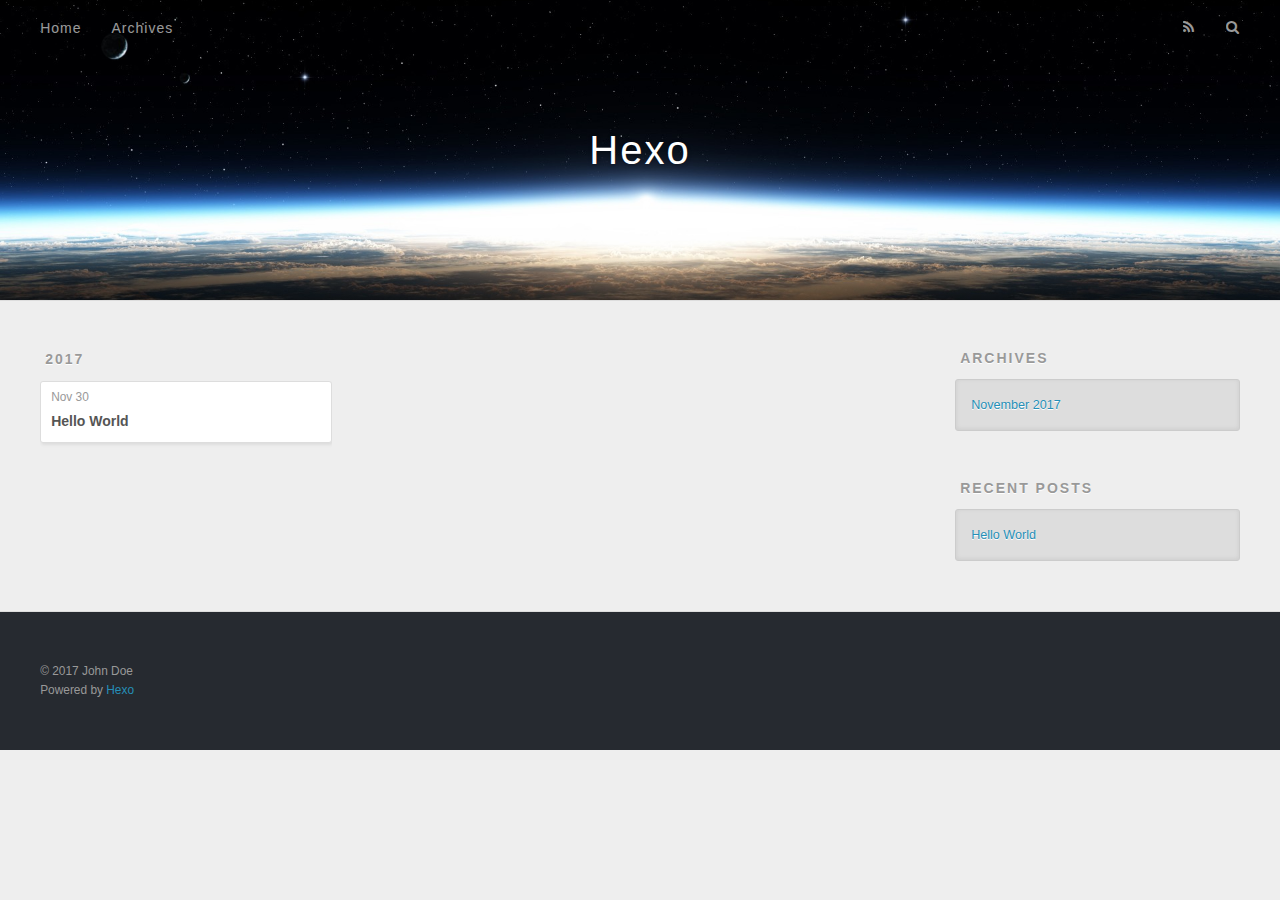
==== archives/index.html @ 9371c5de "Site updated: 2017-11-30 16:06:59" ====
<!DOCTYPE html>
<html>
<head>
  <meta charset="utf-8">
  
  <title>Archives | Hexo</title>
  <meta name="viewport" content="width=device-width, initial-scale=1, maximum-scale=1">
  <meta property="og:type" content="website">
<meta property="og:title" content="Hexo">
<meta property="og:url" content="http://yoursite.com/archives/index.html">
<meta property="og:site_name" content="Hexo">
<meta name="twitter:card" content="summary">
<meta name="twitter:title" content="Hexo">
  
    <link rel="alternate" href="/atom.xml" title="Hexo" type="application/atom+xml">
  
  
    <link rel="icon" href="/favicon.png">
  
  
    <link href="//fonts.googleapis.com/css?family=Source+Code+Pro" rel="stylesheet" type="text/css">
  
  <link rel="stylesheet" href="/css/style.css">
  

</head>

<body>
  <div id="container">
    <div id="wrap">
      <header id="header">
  <div id="banner"></div>
  <div id="header-outer" class="outer">
    <div id="header-title" class="inner">
      <h1 id="logo-wrap">
        <a href="/" id="logo">Hexo</a>
      </h1>
      
    </div>
    <div id="header-inner" class="inner">
      <nav id="main-nav">
        <a id="main-nav-toggle" class="nav-icon"></a>
        
          <a class="main-nav-link" href="/">Home</a>
        
          <a class="main-nav-link" href="/archives">Archives</a>
        
      </nav>
      <nav id="sub-nav">
        
          <a id="nav-rss-link" class="nav-icon" href="/atom.xml" title="RSS Feed"></a>
        
        <a id="nav-search-btn" class="nav-icon" title="Search"></a>
      </nav>
      <div id="search-form-wrap">
        <form action="//google.com/search" method="get" accept-charset="UTF-8" class="search-form"><input type="search" name="q" class="search-form-input" placeholder="Search"><button type="submit" class="search-form-submit">&#xF002;</button><input type="hidden" name="sitesearch" value="http://yoursite.com"></form>
      </div>
    </div>
  </div>
</header>
      <div class="outer">
        <section id="main">
  
  
    
    
      
      
      <section class="archives-wrap">
        <div class="archive-year-wrap">
          <a href="/archives/2017" class="archive-year">2017</a>
        </div>
        <div class="archives">
    
    <article class="archive-article archive-type-post">
  <div class="archive-article-inner">
    <header class="archive-article-header">
      <a href="/2017/11/30/hello-world/" class="archive-article-date">
  <time datetime="2017-11-30T07:47:41.844Z" itemprop="datePublished">Nov 30</time>
</a>
      
  
    <h1 itemprop="name">
      <a class="archive-article-title" href="/2017/11/30/hello-world/">Hello World</a>
    </h1>
  

    </header>
  </div>
</article>
  
  
    </div></section>
  

</section>
        
          <aside id="sidebar">
  
    

  
    

  
    
  
    
  <div class="widget-wrap">
    <h3 class="widget-title">Archives</h3>
    <div class="widget">
      <ul class="archive-list"><li class="archive-list-item"><a class="archive-list-link" href="/archives/2017/11/">November 2017</a></li></ul>
    </div>
  </div>


  
    
  <div class="widget-wrap">
    <h3 class="widget-title">Recent Posts</h3>
    <div class="widget">
      <ul>
        
          <li>
            <a href="/2017/11/30/hello-world/">Hello World</a>
          </li>
        
      </ul>
    </div>
  </div>

  
</aside>
        
      </div>
      <footer id="footer">
  
  <div class="outer">
    <div id="footer-info" class="inner">
      &copy; 2017 John Doe<br>
      Powered by <a href="http://hexo.io/" target="_blank">Hexo</a>
    </div>
  </div>
</footer>
    </div>
    <nav id="mobile-nav">
  
    <a href="/" class="mobile-nav-link">Home</a>
  
    <a href="/archives" class="mobile-nav-link">Archives</a>
  
</nav>
    

<script src="//ajax.googleapis.com/ajax/libs/jquery/2.0.3/jquery.min.js"></script>


  <link rel="stylesheet" href="/fancybox/jquery.fancybox.css">
  <script src="/fancybox/jquery.fancybox.pack.js"></script>


<script src="/js/script.js"></script>

  </div>
</body>
</html>
---- css/style.css ----
body {
  width: 100%;
}
body:before,
body:after {
  content: "";
  display: table;
}
body:after {
  clear: both;
}
html,
body,
div,
span,
applet,
object,
iframe,
h1,
h2,
h3,
h4,
h5,
h6,
p,
blockquote,
pre,
a,
abbr,
acronym,
address,
big,
cite,
code,
del,
dfn,
em,
img,
ins,
kbd,
q,
s,
samp,
small,
strike,
strong,
sub,
sup,
tt,
var,
dl,
dt,
dd,
ol,
ul,
li,
fieldset,
form,
label,
legend,
table,
caption,
tbody,
tfoot,
thead,
tr,
th,
td {
  margin: 0;
  padding: 0;
  border: 0;
  outline: 0;
  font-weight: inherit;
  font-style: inherit;
  font-family: inherit;
  font-size: 100%;
  vertical-align: baseline;
}
body {
  line-height: 1;
  color: #000;
  background: #fff;
}
ol,
ul {
  list-style: none;
}
table {
  border-collapse: separate;
  border-spacing: 0;
  vertical-align: middle;
}
caption,
th,
td {
  text-align: left;
  font-weight: normal;
  vertical-align: middle;
}
a img {
  border: none;
}
input,
button {
  margin: 0;
  padding: 0;
}
input::-moz-focus-inner,
button::-moz-focus-inner {
  border: 0;
  padding: 0;
}
@font-face {
  font-family: FontAwesome;
  font-style: normal;
  font-weight: normal;
  src: url("fonts/fontawesome-webfont.eot?v=#4.0.3");
  src: url("fonts/fontawesome-webfont.eot?#iefix&v=#4.0.3") format("embedded-opentype"), url("fonts/fontawesome-webfont.woff?v=#4.0.3") format("woff"), url("fonts/fontawesome-webfont.ttf?v=#4.0.3") format("truetype"), url("fonts/fontawesome-webfont.svg#fontawesomeregular?v=#4.0.3") format("svg");
}
html,
body,
#container {
  height: 100%;
}
body {
  background: #eee;
  font: 14px "Helvetica Neue", Helvetica, Arial, sans-serif;
  -webkit-text-size-adjust: 100%;
}
.outer {
  max-width: 1220px;
  margin: 0 auto;
  padding: 0 20px;
}
.outer:before,
.outer:after {
  content: "";
  display: table;
}
.outer:after {
  clear: both;
}
.inner {
  display: inline;
  float: left;
  width: 98.33333333333333%;
  margin: 0 0.833333333333333%;
}
.left,
.alignleft {
  float: left;
}
.right,
.alignright {
  float: right;
}
.clear {
  clear: both;
}
#container {
  position: relative;
}
.mobile-nav-on {
  overflow: hidden;
}
#wrap {
  height: 100%;
  width: 100%;
  position: absolute;
  top: 0;
  left: 0;
  -webkit-transition: 0.2s ease-out;
  -moz-transition: 0.2s ease-out;
  -ms-transition: 0.2s ease-out;
  transition: 0.2s ease-out;
  z-index: 1;
  background: #eee;
}
.mobile-nav-on #wrap {
  left: 280px;
}
@media screen and (min-width: 768px) {
  #main {
    display: inline;
    float: left;
    width: 73.33333333333333%;
    margin: 0 0.833333333333333%;
  }
}
.article-date,
.article-category-link,
.archive-year,
.widget-title {
  text-decoration: none;
  text-transform: uppercase;
  letter-spacing: 2px;
  color: #999;
  margin-bottom: 1em;
  margin-left: 5px;
  line-height: 1em;
  text-shadow: 0 1px #fff;
  font-weight: bold;
}
.article-inner,
.archive-article-inner {
  background: #fff;
  -webkit-box-shadow: 1px 2px 3px #ddd;
  box-shadow: 1px 2px 3px #ddd;
  border: 1px solid #ddd;
  border-radius: 3px;
}
.article-entry h1,
.widget h1 {
  font-size: 2em;
}
.article-entry h2,
.widget h2 {
  font-size: 1.5em;
}
.article-entry h3,
.widget h3 {
  font-size: 1.3em;
}
.article-entry h4,
.widget h4 {
  font-size: 1.2em;
}
.article-entry h5,
.widget h5 {
  font-size: 1em;
}
.article-entry h6,
.widget h6 {
  font-size: 1em;
  color: #999;
}
.article-entry hr,
.widget hr {
  border: 1px dashed #ddd;
}
.article-entry strong,
.widget strong {
  font-weight: bold;
}
.article-entry em,
.widget em,
.article-entry cite,
.widget cite {
  font-style: italic;
}
.article-entry sup,
.widget sup,
.article-entry sub,
.widget sub {
  font-size: 0.75em;
  line-height: 0;
  position: relative;
  vertical-align: baseline;
}
.article-entry sup,
.widget sup {
  top: -0.5em;
}
.article-entry sub,
.widget sub {
  bottom: -0.2em;
}
.article-entry small,
.widget small {
  font-size: 0.85em;
}
.article-entry acronym,
.widget acronym,
.article-entry abbr,
.widget abbr {
  border-bottom: 1px dotted;
}
.article-entry ul,
.widget ul,
.article-entry ol,
.widget ol,
.article-entry dl,
.widget dl {
  margin: 0 20px;
  line-height: 1.6em;
}
.article-entry ul ul,
.widget ul ul,
.article-entry ol ul,
.widget ol ul,
.article-entry ul ol,
.widget ul ol,
.article-entry ol ol,
.widget ol ol {
  margin-top: 0;
  margin-bottom: 0;
}
.article-entry ul,
.widget ul {
  list-style: disc;
}
.article-entry ol,
.widget ol {
  list-style: decimal;
}
.article-entry dt,
.widget dt {
  font-weight: bold;
}
#header {
  height: 300px;
  position: relative;
  border-bottom: 1px solid #ddd;
}
#header:before,
#header:after {
  content: "";
  position: absolute;
  left: 0;
  right: 0;
  height: 40px;
}
#header:before {
  top: 0;
  background: -webkit-linear-gradient(rgba(0,0,0,0.2), transparent);
  background: -moz-linear-gradient(rgba(0,0,0,0.2), transparent);
  background: -ms-linear-gradient(rgba(0,0,0,0.2), transparent);
  background: linear-gradient(rgba(0,0,0,0.2), transparent);
}
#header:after {
  bottom: 0;
  background: -webkit-linear-gradient(transparent, rgba(0,0,0,0.2));
  background: -moz-linear-gradient(transparent, rgba(0,0,0,0.2));
  background: -ms-linear-gradient(transparent, rgba(0,0,0,0.2));
  background: linear-gradient(transparent, rgba(0,0,0,0.2));
}
#header-outer {
  height: 100%;
  position: relative;
}
#header-inner {
  position: relative;
  overflow: hidden;
}
#banner {
  position: absolute;
  top: 0;
  left: 0;
  width: 100%;
  height: 100%;
  background: url("images/banner.jpg") center #000;
  -webkit-background-size: cover;
  -moz-background-size: cover;
  background-size: cover;
  z-index: -1;
}
#header-title {
  text-align: center;
  height: 40px;
  position: absolute;
  top: 50%;
  left: 0;
  margin-top: -20px;
}
#logo,
#subtitle {
  text-decoration: none;
  color: #fff;
  font-weight: 300;
  text-shadow: 0 1px 4px rgba(0,0,0,0.3);
}
#logo {
  font-size: 40px;
  line-height: 40px;
  letter-spacing: 2px;
}
#subtitle {
  font-size: 16px;
  line-height: 16px;
  letter-spacing: 1px;
}
#subtitle-wrap {
  margin-top: 16px;
}
#main-nav {
  float: left;
  margin-left: -15px;
}
.nav-icon,
.main-nav-link {
  float: left;
  color: #fff;
  opacity: 0.6;
  text-decoration: none;
  text-shadow: 0 1px rgba(0,0,0,0.2);
  -webkit-transition: opacity 0.2s;
  -moz-transition: opacity 0.2s;
  -ms-transition: opacity 0.2s;
  transition: opacity 0.2s;
  display: block;
  padding: 20px 15px;
}
.nav-icon:hover,
.main-nav-link:hover {
  opacity: 1;
}
.nav-icon {
  font-family: FontAwesome;
  text-align: center;
  font-size: 14px;
  width: 14px;
  height: 14px;
  padding: 20px 15px;
  position: relative;
  cursor: pointer;
}
.main-nav-link {
  font-weight: 300;
  letter-spacing: 1px;
}
@media screen and (max-width: 479px) {
  .main-nav-link {
    display: none;
  }
}
#main-nav-toggle {
  display: none;
}
#main-nav-toggle:before {
  content: "\f0c9";
}
@media screen and (max-width: 479px) {
  #main-nav-toggle {
    display: block;
  }
}
#sub-nav {
  float: right;
  margin-right: -15px;
}
#nav-rss-link:before {
  content: "\f09e";
}
#nav-search-btn:before {
  content: "\f002";
}
#search-form-wrap {
  position: absolute;
  top: 15px;
  width: 150px;
  height: 30px;
  right: -150px;
  opacity: 0;
  -webkit-transition: 0.2s ease-out;
  -moz-transition: 0.2s ease-out;
  -ms-transition: 0.2s ease-out;
  transition: 0.2s ease-out;
}
#search-form-wrap.on {
  opacity: 1;
  right: 0;
}
@media screen and (max-width: 479px) {
  #search-form-wrap {
    width: 100%;
    right: -100%;
  }
}
.search-form {
  position: absolute;
  top: 0;
  left: 0;
  right: 0;
  background: #fff;
  padding: 5px 15px;
  border-radius: 15px;
  -webkit-box-shadow: 0 0 10px rgba(0,0,0,0.3);
  box-shadow: 0 0 10px rgba(0,0,0,0.3);
}
.search-form-input {
  border: none;
  background: none;
  color: #555;
  width: 100%;
  font: 13px "Helvetica Neue", Helvetica, Arial, sans-serif;
  outline: none;
}
.search-form-input::-webkit-search-results-decoration,
.search-form-input::-webkit-search-cancel-button {
  -webkit-appearance: none;
}
.search-form-submit {
  position: absolute;
  top: 50%;
  right: 10px;
  margin-top: -7px;
  font: 13px FontAwesome;
  border: none;
  background: none;
  color: #bbb;
  cursor: pointer;
}
.search-form-submit:hover,
.search-form-submit:focus {
  color: #777;
}
.article {
  margin: 50px 0;
}
.article-inner {
  overflow: hidden;
}
.article-meta:before,
.article-meta:after {
  content: "";
  display: table;
}
.article-meta:after {
  clear: both;
}
.article-date {
  float: left;
}
.article-category {
  float: left;
  line-height: 1em;
  color: #ccc;
  text-shadow: 0 1px #fff;
  margin-left: 8px;
}
.article-category:before {
  content: "\2022";
}
.article-category-link {
  margin: 0 12px 1em;
}
.article-header {
  padding: 20px 20px 0;
}
.article-title {
  text-decoration: none;
  font-size: 2em;
  font-weight: bold;
  color: #555;
  line-height: 1.1em;
  -webkit-transition: color 0.2s;
  -moz-transition: color 0.2s;
  -ms-transition: color 0.2s;
  transition: color 0.2s;
}
a.article-title:hover {
  color: #258fb8;
}
.article-entry {
  color: #555;
  padding: 0 20px;
}
.article-entry:before,
.article-entry:after {
  content: "";
  display: table;
}
.article-entry:after {
  clear: both;
}
.article-entry p,
.article-entry table {
  line-height: 1.6em;
  margin: 1.6em 0;
}
.article-entry h1,
.article-entry h2,
.article-entry h3,
.article-entry h4,
.article-entry h5,
.article-entry h6 {
  font-weight: bold;
}
.article-entry h1,
.article-entry h2,
.article-entry h3,
.article-entry h4,
.article-entry h5,
.article-entry h6 {
  line-height: 1.1em;
  margin: 1.1em 0;
}
.article-entry a {
  color: #258fb8;
  text-decoration: none;
}
.article-entry a:hover {
  text-decoration: underline;
}
.article-entry ul,
.article-entry ol,
.article-entry dl {
  margin-top: 1.6em;
  margin-bottom: 1.6em;
}
.article-entry img,
.article-entry video {
  max-width: 100%;
  height: auto;
  display: block;
  margin: auto;
}
.article-entry iframe {
  border: none;
}
.article-entry table {
  width: 100%;
  border-collapse: collapse;
  border-spacing: 0;
}
.article-entry th {
  font-weight: bold;
  border-bottom: 3px solid #ddd;
  padding-bottom: 0.5em;
}
.article-entry td {
  border-bottom: 1px solid #ddd;
  padding: 10px 0;
}
.article-entry blockquote {
  font-family: Georgia, "Times New Roman", serif;
  font-size: 1.4em;
  margin: 1.6em 20px;
  text-align: center;
}
.article-entry blockquote footer {
  font-size: 14px;
  margin: 1.6em 0;
  font-family: "Helvetica Neue", Helvetica, Arial, sans-serif;
}
.article-entry blockquote footer cite:before {
  content: "—";
  padding: 0 0.5em;
}
.article-entry .pullquote {
  text-align: left;
  width: 45%;
  margin: 0;
}
.article-entry .pullquote.left {
  margin-left: 0.5em;
  margin-right: 1em;
}
.article-entry .pullquote.right {
  margin-right: 0.5em;
  margin-left: 1em;
}
.article-entry .caption {
  color: #999;
  display: block;
  font-size: 0.9em;
  margin-top: 0.5em;
  position: relative;
  text-align: center;
}
.article-entry .video-container {
  position: relative;
  padding-top: 56.25%;
  height: 0;
  overflow: hidden;
}
.article-entry .video-container iframe,
.article-entry .video-container object,
.article-entry .video-container embed {
  position: absolute;
  top: 0;
  left: 0;
  width: 100%;
  height: 100%;
  margin-top: 0;
}
.article-more-link a {
  display: inline-block;
  line-height: 1em;
  padding: 6px 15px;
  border-radius: 15px;
  background: #eee;
  color: #999;
  text-shadow: 0 1px #fff;
  text-decoration: none;
}
.article-more-link a:hover {
  background: #258fb8;
  color: #fff;
  text-decoration: none;
  text-shadow: 0 1px #1e7293;
}
.article-footer {
  font-size: 0.85em;
  line-height: 1.6em;
  border-top: 1px solid #ddd;
  padding-top: 1.6em;
  margin: 0 20px 20px;
}
.article-footer:before,
.article-footer:after {
  content: "";
  display: table;
}
.article-footer:after {
  clear: both;
}
.article-footer a {
  color: #999;
  text-decoration: none;
}
.article-footer a:hover {
  color: #555;
}
.article-tag-list-item {
  float: left;
  margin-right: 10px;
}
.article-tag-list-link:before {
  content: "#";
}
.article-comment-link {
  float: right;
}
.article-comment-link:before {
  content: "\f075";
  font-family: FontAwesome;
  padding-right: 8px;
}
.article-share-link {
  cursor: pointer;
  float: right;
  margin-left: 20px;
}
.article-share-link:before {
  content: "\f064";
  font-family: FontAwesome;
  padding-right: 6px;
}
#article-nav {
  position: relative;
}
#article-nav:before,
#article-nav:after {
  content: "";
  display: table;
}
#article-nav:after {
  clear: both;
}
@media screen and (min-width: 768px) {
  #article-nav {
    margin: 50px 0;
  }
  #article-nav:before {
    width: 8px;
    height: 8px;
    position: absolute;
    top: 50%;
    left: 50%;
    margin-top: -4px;
    margin-left: -4px;
    content: "";
    border-radius: 50%;
    background: #ddd;
    -webkit-box-shadow: 0 1px 2px #fff;
    box-shadow: 0 1px 2px #fff;
  }
}
.article-nav-link-wrap {
  text-decoration: none;
  text-shadow: 0 1px #fff;
  color: #999;
  -webkit-box-sizing: border-box;
  -moz-box-sizing: border-box;
  box-sizing: border-box;
  margin-top: 50px;
  text-align: center;
  display: block;
}
.article-nav-link-wrap:hover {
  color: #555;
}
@media screen and (min-width: 768px) {
  .article-nav-link-wrap {
    width: 50%;
    margin-top: 0;
  }
}
@media screen and (min-width: 768px) {
  #article-nav-newer {
    float: left;
    text-align: right;
    padding-right: 20px;
  }
}
@media screen and (min-width: 768px) {
  #article-nav-older {
    float: right;
    text-align: left;
    padding-left: 20px;
  }
}
.article-nav-caption {
  text-transform: uppercase;
  letter-spacing: 2px;
  color: #ddd;
  line-height: 1em;
  font-weight: bold;
}
#article-nav-newer .article-nav-caption {
  margin-right: -2px;
}
.article-nav-title {
  font-size: 0.85em;
  line-height: 1.6em;
  margin-top: 0.5em;
}
.article-share-box {
  position: absolute;
  display: none;
  background: #fff;
  -webkit-box-shadow: 1px 2px 10px rgba(0,0,0,0.2);
  box-shadow: 1px 2px 10px rgba(0,0,0,0.2);
  border-radius: 3px;
  margin-left: -145px;
  overflow: hidden;
  z-index: 1;
}
.article-share-box.on {
  display: block;
}
.article-share-input {
  width: 100%;
  background: none;
  -webkit-box-sizing: border-box;
  -moz-box-sizing: border-box;
  box-sizing: border-box;
  font: 14px "Helvetica Neue", Helvetica, Arial, sans-serif;
  padding: 0 15px;
  color: #555;
  outline: none;
  border: 1px solid #ddd;
  border-radius: 3px 3px 0 0;
  height: 36px;
  line-height: 36px;
}
.article-share-links {
  background: #eee;
}
.article-share-links:before,
.article-share-links:after {
  content: "";
  display: table;
}
.article-share-links:after {
  clear: both;
}
.article-share-twitter,
.article-share-facebook,
.article-share-pinterest,
.article-share-google {
  width: 50px;
  height: 36px;
  display: block;
  float: left;
  position: relative;
  color: #999;
  text-shadow: 0 1px #fff;
}
.article-share-twitter:before,
.article-share-facebook:before,
.article-share-pinterest:before,
.article-share-google:before {
  font-size: 20px;
  font-family: FontAwesome;
  width: 20px;
  height: 20px;
  position: absolute;
  top: 50%;
  left: 50%;
  margin-top: -10px;
  margin-left: -10px;
  text-align: center;
}
.article-share-twitter:hover,
.article-share-facebook:hover,
.article-share-pinterest:hover,
.article-share-google:hover {
  color: #fff;
}
.article-share-twitter:before {
  content: "\f099";
}
.article-share-twitter:hover {
  background: #00aced;
  text-shadow: 0 1px #008abe;
}
.article-share-facebook:before {
  content: "\f09a";
}
.article-share-facebook:hover {
  background: #3b5998;
  text-shadow: 0 1px #2f477a;
}
.article-share-pinterest:before {
  content: "\f0d2";
}
.article-share-pinterest:hover {
  background: #cb2027;
  text-shadow: 0 1px #a21a1f;
}
.article-share-google:before {
  content: "\f0d5";
}
.article-share-google:hover {
  background: #dd4b39;
  text-shadow: 0 1px #be3221;
}
.article-gallery {
  background: #000;
  position: relative;
}
.article-gallery-photos {
  position: relative;
  overflow: hidden;
}
.article-gallery-img {
  display: none;
  max-width: 100%;
}
.article-gallery-img:first-child {
  display: block;
}
.article-gallery-img.loaded {
  position: absolute;
  display: block;
}
.article-gallery-img img {
  display: block;
  max-width: 100%;
  margin: 0 auto;
}
#comments {
  background: #fff;
  -webkit-box-shadow: 1px 2px 3px #ddd;
  box-shadow: 1px 2px 3px #ddd;
  padding: 20px;
  border: 1px solid #ddd;
  border-radius: 3px;
  margin: 50px 0;
}
#comments a {
  color: #258fb8;
}
.archives-wrap {
  margin: 50px 0;
}
.archives:before,
.archives:after {
  content: "";
  display: table;
}
.archives:after {
  clear: both;
}
.archive-year-wrap {
  margin-bottom: 1em;
}
.archives {
  -webkit-column-gap: 10px;
  -moz-column-gap: 10px;
  column-gap: 10px;
}
@media screen and (min-width: 480px) and (max-width: 767px) {
  .archives {
    -webkit-column-count: 2;
    -moz-column-count: 2;
    column-count: 2;
  }
}
@media screen and (min-width: 768px) {
  .archives {
    -webkit-column-count: 3;
    -moz-column-count: 3;
    column-count: 3;
  }
}
.archive-article {
  -webkit-column-break-inside: avoid;
  page-break-inside: avoid;
  overflow: hidden;
  break-inside: avoid-column;
}
.archive-article-inner {
  padding: 10px;
  margin-bottom: 15px;
}
.archive-article-title {
  text-decoration: none;
  font-weight: bold;
  color: #555;
  -webkit-transition: color 0.2s;
  -moz-transition: color 0.2s;
  -ms-transition: color 0.2s;
  transition: color 0.2s;
  line-height: 1.6em;
}
.archive-article-title:hover {
  color: #258fb8;
}
.archive-article-footer {
  margin-top: 1em;
}
.archive-article-date {
  color: #999;
  text-decoration: none;
  font-size: 0.85em;
  line-height: 1em;
  margin-bottom: 0.5em;
  display: block;
}
#page-nav {
  margin: 50px auto;
  background: #fff;
  -webkit-box-shadow: 1px 2px 3px #ddd;
  box-shadow: 1px 2px 3px #ddd;
  border: 1px solid #ddd;
  border-radius: 3px;
  text-align: center;
  color: #999;
  overflow: hidden;
}
#page-nav:before,
#page-nav:after {
  content: "";
  display: table;
}
#page-nav:after {
  clear: both;
}
#page-nav a,
#page-nav span {
  padding: 10px 20px;
  line-height: 1;
  height: 2ex;
}
#page-nav a {
  color: #999;
  text-decoration: none;
}
#page-nav a:hover {
  background: #999;
  color: #fff;
}
#page-nav .prev {
  float: left;
}
#page-nav .next {
  float: right;
}
#page-nav .page-number {
  display: inline-block;
}
@media screen and (max-width: 479px) {
  #page-nav .page-number {
    display: none;
  }
}
#page-nav .current {
  color: #555;
  font-weight: bold;
}
#page-nav .space {
  color: #ddd;
}
#footer {
  background: #262a30;
  padding: 50px 0;
  border-top: 1px solid #ddd;
  color: #999;
}
#footer a {
  color: #258fb8;
  text-decoration: none;
}
#footer a:hover {
  text-decoration: underline;
}
#footer-info {
  line-height: 1.6em;
  font-size: 0.85em;
}
.article-entry pre,
.article-entry .highlight {
  background: #2d2d2d;
  margin: 0 -20px;
  padding: 15px 20px;
  border-style: solid;
  border-color: #ddd;
  border-width: 1px 0;
  overflow: auto;
  color: #ccc;
  line-height: 22.400000000000002px;
}
.article-entry .highlight .gutter pre,
.article-entry .gist .gist-file .gist-data .line-numbers {
  color: #666;
  font-size: 0.85em;
}
.article-entry pre,
.article-entry code {
  font-family: "Source Code Pro", Consolas, Monaco, Menlo, Consolas, monospace;
}
.article-entry code {
  background: #eee;
  text-shadow: 0 1px #fff;
  padding: 0 0.3em;
}
.article-entry pre code {
  background: none;
  text-shadow: none;
  padding: 0;
}
.article-entry .highlight pre {
  border: none;
  margin: 0;
  padding: 0;
}
.article-entry .highlight table {
  margin: 0;
  width: auto;
}
.article-entry .highlight td {
  border: none;
  padding: 0;
}
.article-entry .highlight figcaption {
  font-size: 0.85em;
  color: #999;
  line-height: 1em;
  margin-bottom: 1em;
}
.article-entry .highlight figcaption:before,
.article-entry .highlight figcaption:after {
  content: "";
  display: table;
}
.article-entry .highlight figcaption:after {
  clear: both;
}
.article-entry .highlight figcaption a {
  float: right;
}
.article-entry .highlight .gutter pre {
  text-align: right;
  padding-right: 20px;
}
.article-entry .highlight .line {
  height: 22.400000000000002px;
}
.article-entry .highlight .line.marked {
  background: #515151;
}
.article-entry .gist {
  margin: 0 -20px;
  border-style: solid;
  border-color: #ddd;
  border-width: 1px 0;
  background: #2d2d2d;
  padding: 15px 20px 15px 0;
}
.article-entry .gist .gist-file {
  border: none;
  font-family: "Source Code Pro", Consolas, Monaco, Menlo, Consolas, monospace;
  margin: 0;
}
.article-entry .gist .gist-file .gist-data {
  background: none;
  border: none;
}
.article-entry .gist .gist-file .gist-data .line-numbers {
  background: none;
  border: none;
  padding: 0 20px 0 0;
}
.article-entry .gist .gist-file .gist-data .line-data {
  padding: 0 !important;
}
.article-entry .gist .gist-file .highlight {
  margin: 0;
  padding: 0;
  border: none;
}
.article-entry .gist .gist-file .gist-meta {
  background: #2d2d2d;
  color: #999;
  font: 0.85em "Helvetica Neue", Helvetica, Arial, sans-serif;
  text-shadow: 0 0;
  padding: 0;
  margin-top: 1em;
  margin-left: 20px;
}
.article-entry .gist .gist-file .gist-meta a {
  color: #258fb8;
  font-weight: normal;
}
.article-entry .gist .gist-file .gist-meta a:hover {
  text-decoration: underline;
}
pre .comment,
pre .title {
  color: #999;
}
pre .variable,
pre .attribute,
pre .tag,
pre .regexp,
pre .ruby .constant,
pre .xml .tag .title,
pre .xml .pi,
pre .xml .doctype,
pre .html .doctype,
pre .css .id,
pre .css .class,
pre .css .pseudo {
  color: #f2777a;
}
pre .number,
pre .preprocessor,
pre .built_in,
pre .literal,
pre .params,
pre .constant {
  color: #f99157;
}
pre .class,
pre .ruby .class .title,
pre .css .rules .attribute {
  color: #9c9;
}
pre .string,
pre .value,
pre .inheritance,
pre .header,
pre .ruby .symbol,
pre .xml .cdata {
  color: #9c9;
}
pre .css .hexcolor {
  color: #6cc;
}
pre .function,
pre .python .decorator,
pre .python .title,
pre .ruby .function .title,
pre .ruby .title .keyword,
pre .perl .sub,
pre .javascript .title,
pre .coffeescript .title {
  color: #69c;
}
pre .keyword,
pre .javascript .function {
  color: #c9c;
}
@media screen and (max-width: 479px) {
  #mobile-nav {
    position: absolute;
    top: 0;
    left: 0;
    width: 280px;
    height: 100%;
    background: #191919;
    border-right: 1px solid #fff;
  }
}
@media screen and (max-width: 479px) {
  .mobile-nav-link {
    display: block;
    color: #999;
    text-decoration: none;
    padding: 15px 20px;
    font-weight: bold;
  }
  .mobile-nav-link:hover {
    color: #fff;
  }
}
@media screen and (min-width: 768px) {
  #sidebar {
    display: inline;
    float: left;
    width: 23.333333333333332%;
    margin: 0 0.833333333333333%;
  }
}
.widget-wrap {
  margin: 50px 0;
}
.widget {
  color: #777;
  text-shadow: 0 1px #fff;
  background: #ddd;
  -webkit-box-shadow: 0 -1px 4px #ccc inset;
  box-shadow: 0 -1px 4px #ccc inset;
  border: 1px solid #ccc;
  padding: 15px;
  border-radius: 3px;
}
.widget a {
  color: #258fb8;
  text-decoration: none;
}
.widget a:hover {
  text-decoration: underline;
}
.widget ul ul,
.widget ol ul,
.widget dl ul,
.widget ul ol,
.widget ol ol,
.widget dl ol,
.widget ul dl,
.widget ol dl,
.widget dl dl {
  margin-left: 15px;
  list-style: disc;
}
.widget {
  line-height: 1.6em;
  word-wrap: break-word;
  font-size: 0.9em;
}
.widget ul,
.widget ol {
  list-style: none;
  margin: 0;
}
.widget ul ul,
.widget ol ul,
.widget ul ol,
.widget ol ol {
  margin: 0 20px;
}
.widget ul ul,
.widget ol ul {
  list-style: disc;
}
.widget ul ol,
.widget ol ol {
  list-style: decimal;
}
.category-list-count,
.tag-list-count,
.archive-list-count {
  padding-left: 5px;
  color: #999;
  font-size: 0.85em;
}
.category-list-count:before,
.tag-list-count:before,
.archive-list-count:before {
  content: "(";
}
.category-list-count:after,
.tag-list-count:after,
.archive-list-count:after {
  content: ")";
}
.tagcloud a {
  margin-right: 5px;
  display: inline-block;
}
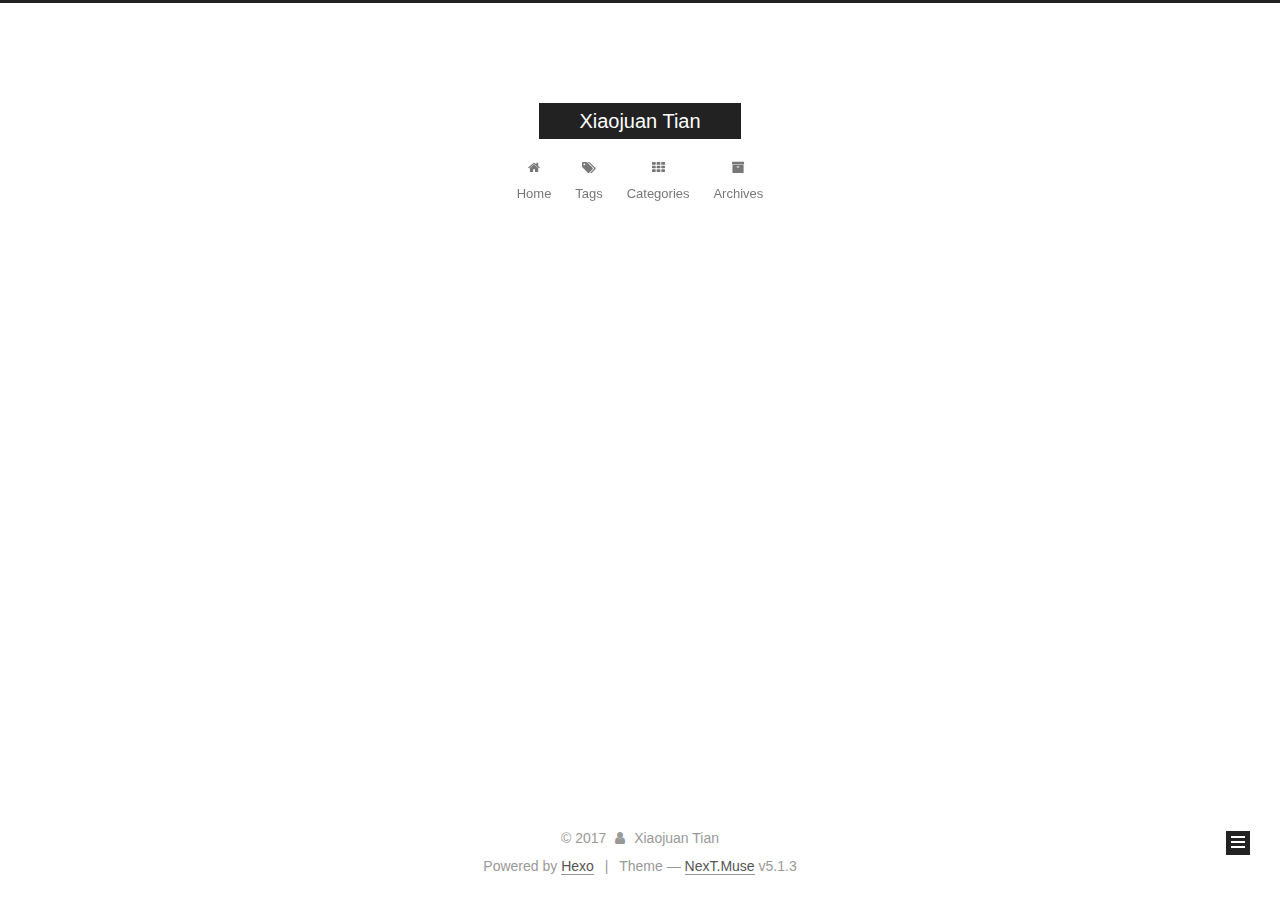
==== commit 1ee1c281: "Site updated: 2017-11-30 17:00:32" ====
--- a/archives/index.html
+++ b/archives/index.html
@@ -1,166 +1,614 @@
 <!DOCTYPE html>
-<html>
+
+
+
+  
+
+
+<html class="theme-next muse use-motion" lang="en">
 <head>
-  <meta charset="utf-8">
-  
-  <title>Archives | Hexo</title>
-  <meta name="viewport" content="width=device-width, initial-scale=1, maximum-scale=1">
-  <meta property="og:type" content="website">
-<meta property="og:title" content="Hexo">
+  <meta charset="UTF-8"/>
+<meta http-equiv="X-UA-Compatible" content="IE=edge" />
+<meta name="viewport" content="width=device-width, initial-scale=1, maximum-scale=1"/>
+<meta name="theme-color" content="#222">
+
+
+
+
+
+
+
+
+
+<meta http-equiv="Cache-Control" content="no-transform" />
+<meta http-equiv="Cache-Control" content="no-siteapp" />
+
+
+
+
+
+
+
+
+
+
+
+
+
+
+
+
+  
+  
+  <link href="/lib/fancybox/source/jquery.fancybox.css?v=2.1.5" rel="stylesheet" type="text/css" />
+
+
+
+
+
+
+
+<link href="/lib/font-awesome/css/font-awesome.min.css?v=4.6.2" rel="stylesheet" type="text/css" />
+
+<link href="/css/main.css?v=5.1.3" rel="stylesheet" type="text/css" />
+
+
+  <link rel="apple-touch-icon" sizes="180x180" href="/images/apple-touch-icon-next.png?v=5.1.3">
+
+
+  <link rel="icon" type="image/png" sizes="32x32" href="/images/favicon-32x32-next.png?v=5.1.3">
+
+
+  <link rel="icon" type="image/png" sizes="16x16" href="/images/favicon-16x16-next.png?v=5.1.3">
+
+
+  <link rel="mask-icon" href="/images/logo.svg?v=5.1.3" color="#222">
+
+
+
+
+
+  <meta name="keywords" content="Hexo, NexT" />
+
+
+
+
+
+
+
+
+
+
+<meta property="og:type" content="website">
+<meta property="og:title" content="Xiaojuan Tian">
 <meta property="og:url" content="http://yoursite.com/archives/index.html">
-<meta property="og:site_name" content="Hexo">
+<meta property="og:site_name" content="Xiaojuan Tian">
+<meta property="og:locale" content="en">
 <meta name="twitter:card" content="summary">
-<meta name="twitter:title" content="Hexo">
-  
-    <link rel="alternate" href="/atom.xml" title="Hexo" type="application/atom+xml">
-  
-  
-    <link rel="icon" href="/favicon.png">
-  
-  
-    <link href="//fonts.googleapis.com/css?family=Source+Code+Pro" rel="stylesheet" type="text/css">
-  
-  <link rel="stylesheet" href="/css/style.css">
-  
+<meta name="twitter:title" content="Xiaojuan Tian">
+
+
+
+<script type="text/javascript" id="hexo.configurations">
+  var NexT = window.NexT || {};
+  var CONFIG = {
+    root: '/',
+    scheme: 'Muse',
+    version: '5.1.3',
+    sidebar: {"position":"left","display":"post","offset":12,"b2t":false,"scrollpercent":false,"onmobile":false},
+    fancybox: true,
+    tabs: true,
+    motion: {"enable":true,"async":false,"transition":{"post_block":"fadeIn","post_header":"slideDownIn","post_body":"slideDownIn","coll_header":"slideLeftIn","sidebar":"slideUpIn"}},
+    duoshuo: {
+      userId: '0',
+      author: 'Author'
+    },
+    algolia: {
+      applicationID: '',
+      apiKey: '',
+      indexName: '',
+      hits: {"per_page":10},
+      labels: {"input_placeholder":"Search for Posts","hits_empty":"We didn't find any results for the search: ${query}","hits_stats":"${hits} results found in ${time} ms"}
+    }
+  };
+</script>
+
+
+
+  <link rel="canonical" href="http://yoursite.com/archives/"/>
+
+
+
+
+
+  <title>Archive | Xiaojuan Tian</title>
+  
+
+
+
+
+
+
+
 
 </head>
 
-<body>
-  <div id="container">
-    <div id="wrap">
-      <header id="header">
-  <div id="banner"></div>
-  <div id="header-outer" class="outer">
-    <div id="header-title" class="inner">
-      <h1 id="logo-wrap">
-        <a href="/" id="logo">Hexo</a>
-      </h1>
-      
+<body itemscope itemtype="http://schema.org/WebPage" lang="en">
+
+  
+  
+    
+  
+
+  <div class="container sidebar-position-left page-archive">
+    <div class="headband"></div>
+
+    <header id="header" class="header" itemscope itemtype="http://schema.org/WPHeader">
+      <div class="header-inner"><div class="site-brand-wrapper">
+  <div class="site-meta ">
+    
+
+    <div class="custom-logo-site-title">
+      <a href="/"  class="brand" rel="start">
+        <span class="logo-line-before"><i></i></span>
+        <span class="site-title">Xiaojuan Tian</span>
+        <span class="logo-line-after"><i></i></span>
+      </a>
     </div>
-    <div id="header-inner" class="inner">
-      <nav id="main-nav">
-        <a id="main-nav-toggle" class="nav-icon"></a>
-        
-          <a class="main-nav-link" href="/">Home</a>
-        
-          <a class="main-nav-link" href="/archives">Archives</a>
-        
-      </nav>
-      <nav id="sub-nav">
-        
-          <a id="nav-rss-link" class="nav-icon" href="/atom.xml" title="RSS Feed"></a>
-        
-        <a id="nav-search-btn" class="nav-icon" title="Search"></a>
-      </nav>
-      <div id="search-form-wrap">
-        <form action="//google.com/search" method="get" accept-charset="UTF-8" class="search-form"><input type="search" name="q" class="search-form-input" placeholder="Search"><button type="submit" class="search-form-submit">&#xF002;</button><input type="hidden" name="sitesearch" value="http://yoursite.com"></form>
+      
+        <p class="site-subtitle"></p>
+      
+  </div>
+
+  <div class="site-nav-toggle">
+    <button>
+      <span class="btn-bar"></span>
+      <span class="btn-bar"></span>
+      <span class="btn-bar"></span>
+    </button>
+  </div>
+</div>
+
+<nav class="site-nav">
+  
+
+  
+    <ul id="menu" class="menu">
+      
+        
+        <li class="menu-item menu-item-home">
+          <a href="/" rel="section">
+            
+              <i class="menu-item-icon fa fa-fw fa-home"></i> <br />
+            
+            Home
+          </a>
+        </li>
+      
+        
+        <li class="menu-item menu-item-tags">
+          <a href="/tags/" rel="section">
+            
+              <i class="menu-item-icon fa fa-fw fa-tags"></i> <br />
+            
+            Tags
+          </a>
+        </li>
+      
+        
+        <li class="menu-item menu-item-categories">
+          <a href="/categories/" rel="section">
+            
+              <i class="menu-item-icon fa fa-fw fa-th"></i> <br />
+            
+            Categories
+          </a>
+        </li>
+      
+        
+        <li class="menu-item menu-item-archives">
+          <a href="/archives/" rel="section">
+            
+              <i class="menu-item-icon fa fa-fw fa-archive"></i> <br />
+            
+            Archives
+          </a>
+        </li>
+      
+
+      
+    </ul>
+  
+
+  
+</nav>
+
+
+
+ </div>
+    </header>
+
+    <main id="main" class="main">
+      <div class="main-inner">
+        <div class="content-wrap">
+          <div id="content" class="content">
+            
+
+  
+  
+  
+  <div class="post-block archive">
+    <div id="posts" class="posts-collapse">
+      <span class="archive-move-on"></span>
+
+      <span class="archive-page-counter">
+        
+        
+        
+          
+        
+        Um..! 2 posts in total. Keep on posting.
+      </span>
+
+      
+
+        
+        
+        
+
+        
+          
+          <div class="collection-title">
+            <h1 class="archive-year" id="archive-year-2017">2017</h1>
+          </div>
+        
+        
+
+        
+
+  <article class="post post-type-normal" itemscope itemtype="http://schema.org/Article">
+    <header class="post-header">
+
+      <h2 class="post-title">
+        
+            <a class="post-title-link" href="/2017/11/30/test/" itemprop="url">
+              
+                <span itemprop="name">test</span>
+              
+            </a>
+        
+      </h2>
+
+      <div class="post-meta">
+        <time class="post-time" itemprop="dateCreated"
+              datetime="2017-11-30T16:56:55+08:00"
+              content="2017-11-30" >
+          11-30
+        </time>
       </div>
+
+    </header>
+  </article>
+
+
+
+      
+
+        
+        
+        
+
+        
+        
+
+        
+
+  <article class="post post-type-normal" itemscope itemtype="http://schema.org/Article">
+    <header class="post-header">
+
+      <h2 class="post-title">
+        
+            <a class="post-title-link" href="/2017/11/30/hello-world/" itemprop="url">
+              
+                <span itemprop="name">Hello World</span>
+              
+            </a>
+        
+      </h2>
+
+      <div class="post-meta">
+        <time class="post-time" itemprop="dateCreated"
+              datetime="2017-11-30T15:47:41+08:00"
+              content="2017-11-30" >
+          11-30
+        </time>
+      </div>
+
+    </header>
+  </article>
+
+
+
+      
+
     </div>
   </div>
-</header>
-      <div class="outer">
-        <section id="main">
-  
-  
-    
-    
-      
-      
-      <section class="archives-wrap">
-        <div class="archive-year-wrap">
-          <a href="/archives/2017" class="archive-year">2017</a>
+  
+  
+  
+
+  
+
+
+
+          </div>
+          
+
+
+          
+
         </div>
-        <div class="archives">
-    
-    <article class="archive-article archive-type-post">
-  <div class="archive-article-inner">
-    <header class="archive-article-header">
-      <a href="/2017/11/30/hello-world/" class="archive-article-date">
-  <time datetime="2017-11-30T07:47:41.844Z" itemprop="datePublished">Nov 30</time>
-</a>
-      
-  
-    <h1 itemprop="name">
-      <a class="archive-article-title" href="/2017/11/30/hello-world/">Hello World</a>
-    </h1>
-  
-
-    </header>
-  </div>
-</article>
-  
-  
-    </div></section>
-  
-
-</section>
-        
-          <aside id="sidebar">
-  
-    
-
-  
-    
-
-  
-    
-  
-    
-  <div class="widget-wrap">
-    <h3 class="widget-title">Archives</h3>
-    <div class="widget">
-      <ul class="archive-list"><li class="archive-list-item"><a class="archive-list-link" href="/archives/2017/11/">November 2017</a></li></ul>
+        
+          
+  
+  <div class="sidebar-toggle">
+    <div class="sidebar-toggle-line-wrap">
+      <span class="sidebar-toggle-line sidebar-toggle-line-first"></span>
+      <span class="sidebar-toggle-line sidebar-toggle-line-middle"></span>
+      <span class="sidebar-toggle-line sidebar-toggle-line-last"></span>
     </div>
   </div>
 
-
-  
+  <aside id="sidebar" class="sidebar">
     
-  <div class="widget-wrap">
-    <h3 class="widget-title">Recent Posts</h3>
-    <div class="widget">
-      <ul>
-        
-          <li>
-            <a href="/2017/11/30/hello-world/">Hello World</a>
-          </li>
-        
-      </ul>
+    <div class="sidebar-inner">
+
+      
+
+      
+
+      <section class="site-overview-wrap sidebar-panel sidebar-panel-active">
+        <div class="site-overview">
+          <div class="site-author motion-element" itemprop="author" itemscope itemtype="http://schema.org/Person">
+            
+              <img class="site-author-image" itemprop="image"
+                src="/uploads/Lighthouse.jpg"
+                alt="Xiaojuan Tian" />
+            
+              <p class="site-author-name" itemprop="name">Xiaojuan Tian</p>
+              <p class="site-description motion-element" itemprop="description"></p>
+          </div>
+
+          <nav class="site-state motion-element">
+
+            
+              <div class="site-state-item site-state-posts">
+              
+                <a href="/archives/">
+              
+                  <span class="site-state-item-count">2</span>
+                  <span class="site-state-item-name">posts</span>
+                </a>
+              </div>
+            
+
+            
+
+            
+
+          </nav>
+
+          
+
+          <div class="links-of-author motion-element">
+            
+          </div>
+
+          
+          
+
+          
+          
+
+          
+
+        </div>
+      </section>
+
+      
+
+      
+
     </div>
+  </aside>
+
+
+        
+      </div>
+    </main>
+
+    <footer id="footer" class="footer">
+      <div class="footer-inner">
+        <div class="copyright">&copy; <span itemprop="copyrightYear">2017</span>
+  <span class="with-love">
+    <i class="fa fa-user"></i>
+  </span>
+  <span class="author" itemprop="copyrightHolder">Xiaojuan Tian</span>
+
+  
+</div>
+
+
+  <div class="powered-by">Powered by <a class="theme-link" target="_blank" href="https://hexo.io">Hexo</a></div>
+
+
+
+  <span class="post-meta-divider">|</span>
+
+
+
+  <div class="theme-info">Theme &mdash; <a class="theme-link" target="_blank" href="https://github.com/iissnan/hexo-theme-next">NexT.Muse</a> v5.1.3</div>
+
+
+
+
+        
+
+
+
+
+
+
+
+        
+      </div>
+    </footer>
+
+    
+      <div class="back-to-top">
+        <i class="fa fa-arrow-up"></i>
+        
+      </div>
+    
+
+    
+
   </div>
 
   
-</aside>
-        
-      </div>
-      <footer id="footer">
-  
-  <div class="outer">
-    <div id="footer-info" class="inner">
-      &copy; 2017 John Doe<br>
-      Powered by <a href="http://hexo.io/" target="_blank">Hexo</a>
-    </div>
-  </div>
-</footer>
-    </div>
-    <nav id="mobile-nav">
-  
-    <a href="/" class="mobile-nav-link">Home</a>
-  
-    <a href="/archives" class="mobile-nav-link">Archives</a>
-  
-</nav>
-    
-
-<script src="//ajax.googleapis.com/ajax/libs/jquery/2.0.3/jquery.min.js"></script>
-
-
-  <link rel="stylesheet" href="/fancybox/jquery.fancybox.css">
-  <script src="/fancybox/jquery.fancybox.pack.js"></script>
-
-
-<script src="/js/script.js"></script>
-
-  </div>
+
+<script type="text/javascript">
+  if (Object.prototype.toString.call(window.Promise) !== '[object Function]') {
+    window.Promise = null;
+  }
+</script>
+
+
+
+
+
+
+
+
+
+  
+
+
+
+
+
+
+
+
+
+
+
+
+  
+  
+    <script type="text/javascript" src="/lib/jquery/index.js?v=2.1.3"></script>
+  
+
+  
+  
+    <script type="text/javascript" src="/lib/fastclick/lib/fastclick.min.js?v=1.0.6"></script>
+  
+
+  
+  
+    <script type="text/javascript" src="/lib/jquery_lazyload/jquery.lazyload.js?v=1.9.7"></script>
+  
+
+  
+  
+    <script type="text/javascript" src="/lib/velocity/velocity.min.js?v=1.2.1"></script>
+  
+
+  
+  
+    <script type="text/javascript" src="/lib/velocity/velocity.ui.min.js?v=1.2.1"></script>
+  
+
+  
+  
+    <script type="text/javascript" src="/lib/fancybox/source/jquery.fancybox.pack.js?v=2.1.5"></script>
+  
+
+
+  
+
+
+  <script type="text/javascript" src="/js/src/utils.js?v=5.1.3"></script>
+
+  <script type="text/javascript" src="/js/src/motion.js?v=5.1.3"></script>
+
+
+
+  
+  
+
+  
+
+  
+
+
+  <script type="text/javascript" src="/js/src/bootstrap.js?v=5.1.3"></script>
+
+
+
+  
+
+
+  
+
+
+
+
+	
+
+
+
+
+
+  
+
+
+
+
+
+  
+
+
+
+
+
+
+
+
+
+
+
+
+  
+
+
+
+
+
+  
+
+  
+
+  
+
+  
+  
+
+  
+
+  
+
+  
+
 </body>
-</html>+</html>
--- a/css/main.css
+++ b/css/main.css
@@ -0,0 +1,2661 @@
+/* normalize.css v3.0.2 | MIT License | git.io/normalize */
+html {
+  font-family: sans-serif; /* 1 */
+  -ms-text-size-adjust: 100%; /* 2 */
+  -webkit-text-size-adjust: 100%; /* 2 */
+}
+body {
+  margin: 0;
+}
+article,
+aside,
+details,
+figcaption,
+figure,
+footer,
+header,
+hgroup,
+main,
+menu,
+nav,
+section,
+summary {
+  display: block;
+}
+audio,
+canvas,
+progress,
+video {
+  display: inline-block; /* 1 */
+  vertical-align: baseline; /* 2 */
+}
+audio:not([controls]) {
+  display: none;
+  height: 0;
+}
+[hidden],
+template {
+  display: none;
+}
+a {
+  background-color: transparent;
+}
+a:active,
+a:hover {
+  outline: 0;
+}
+abbr[title] {
+  border-bottom: 1px dotted;
+}
+b,
+strong {
+  font-weight: bold;
+}
+dfn {
+  font-style: italic;
+}
+h1 {
+  font-size: 2em;
+  margin: 0.67em 0;
+}
+mark {
+  background: #ff0;
+  color: #000;
+}
+small {
+  font-size: 80%;
+}
+sub,
+sup {
+  font-size: 75%;
+  line-height: 0;
+  position: relative;
+  vertical-align: baseline;
+}
+sup {
+  top: -0.5em;
+}
+sub {
+  bottom: -0.25em;
+}
+img {
+  border: 0;
+}
+svg:not(:root) {
+  overflow: hidden;
+}
+figure {
+  margin: 1em 40px;
+}
+hr {
+  -moz-box-sizing: content-box;
+  box-sizing: content-box;
+  height: 0;
+}
+pre {
+  overflow: auto;
+}
+code,
+kbd,
+pre,
+samp {
+  font-family: monospace, monospace;
+  font-size: 1em;
+}
+button,
+input,
+optgroup,
+select,
+textarea {
+  color: inherit; /* 1 */
+  font: inherit; /* 2 */
+  margin: 0; /* 3 */
+}
+button {
+  overflow: visible;
+}
+button,
+select {
+  text-transform: none;
+}
+button,
+html input[type="button"],
+input[type="reset"],
+input[type="submit"] {
+  -webkit-appearance: button; /* 2 */
+  cursor: pointer; /* 3 */
+}
+button[disabled],
+html input[disabled] {
+  cursor: default;
+}
+button::-moz-focus-inner,
+input::-moz-focus-inner {
+  border: 0;
+  padding: 0;
+}
+input {
+  line-height: normal;
+}
+input[type="checkbox"],
+input[type="radio"] {
+  box-sizing: border-box; /* 1 */
+  padding: 0; /* 2 */
+}
+input[type="number"]::-webkit-inner-spin-button,
+input[type="number"]::-webkit-outer-spin-button {
+  height: auto;
+}
+input[type="search"] {
+  -webkit-appearance: textfield; /* 1 */
+  -moz-box-sizing: content-box;
+  -webkit-box-sizing: content-box; /* 2 */
+  box-sizing: content-box;
+}
+input[type="search"]::-webkit-search-cancel-button,
+input[type="search"]::-webkit-search-decoration {
+  -webkit-appearance: none;
+}
+fieldset {
+  border: 1px solid #c0c0c0;
+  margin: 0 2px;
+  padding: 0.35em 0.625em 0.75em;
+}
+legend {
+  border: 0; /* 1 */
+  padding: 0; /* 2 */
+}
+textarea {
+  overflow: auto;
+}
+optgroup {
+  font-weight: bold;
+}
+table {
+  border-collapse: collapse;
+  border-spacing: 0;
+}
+td,
+th {
+  padding: 0;
+}
+::selection {
+  background: #262a30;
+  color: #fff;
+}
+body {
+  position: relative;
+  font-family: 'Lato', "PingFang SC", "Microsoft YaHei", sans-serif;
+  font-size: 14px;
+  line-height: 2;
+  color: #555;
+  background: #fff;
+}
+@media (max-width: 767px) {
+  body {
+    padding-right: 0 !important;
+  }
+}
+@media (min-width: 768px) and (max-width: 991px) {
+  body {
+    padding-right: 0 !important;
+  }
+}
+@media (min-width: 1600px) {
+  body {
+    font-size: 16px;
+  }
+}
+h1,
+h2,
+h3,
+h4,
+h5,
+h6 {
+  margin: 0;
+  padding: 0;
+  font-weight: bold;
+  line-height: 1.5;
+  font-family: 'Lato', "PingFang SC", "Microsoft YaHei", sans-serif;
+}
+h2,
+h3,
+h4,
+h5,
+h6 {
+  margin: 20px 0 15px;
+}
+h1 {
+  font-size: 22px;
+}
+@media (max-width: 767px) {
+  h1 {
+    font-size: 18px;
+  }
+}
+h2 {
+  font-size: 20px;
+}
+@media (max-width: 767px) {
+  h2 {
+    font-size: 16px;
+  }
+}
+h3 {
+  font-size: 18px;
+}
+@media (max-width: 767px) {
+  h3 {
+    font-size: 14px;
+  }
+}
+h4 {
+  font-size: 16px;
+}
+@media (max-width: 767px) {
+  h4 {
+    font-size: 12px;
+  }
+}
+h5 {
+  font-size: 14px;
+}
+@media (max-width: 767px) {
+  h5 {
+    font-size: 10px;
+  }
+}
+h6 {
+  font-size: 12px;
+}
+@media (max-width: 767px) {
+  h6 {
+    font-size: 8px;
+  }
+}
+p {
+  margin: 0 0 20px 0;
+}
+a {
+  color: #555;
+  text-decoration: none;
+  outline: none;
+  border-bottom: 1px solid #999;
+  word-wrap: break-word;
+}
+a:hover {
+  color: #222;
+  border-bottom-color: #222;
+}
+blockquote {
+  margin: 0;
+  padding: 0;
+}
+img {
+  display: block;
+  margin: auto;
+  max-width: 100%;
+  height: auto;
+}
+hr {
+  margin: 40px 0;
+  height: 3px;
+  border: none;
+  background-color: #ddd;
+  background-image: repeating-linear-gradient(-45deg, #fff, #fff 4px, transparent 4px, transparent 8px);
+}
+blockquote {
+  padding: 0 15px;
+  color: #666;
+  border-left: 4px solid #ddd;
+}
+blockquote cite::before {
+  content: "-";
+  padding: 0 5px;
+}
+dt {
+  font-weight: 700;
+}
+dd {
+  margin: 0;
+  padding: 0;
+}
+kbd {
+  border: 1px solid #ccc;
+  border-radius: 0.2em;
+  box-shadow: 0.1em 0.1em 0.2em rgba(0,0,0,0.1);
+  background-color: #f9f9f9;
+  font-family: inherit;
+  background-image: -webkit-linear-gradient(top, #eee, #fff, #eee);
+  padding: 0.1em 0.3em;
+  white-space: nowrap;
+}
+.text-left {
+  text-align: left;
+}
+.text-center {
+  text-align: center;
+}
+.text-right {
+  text-align: right;
+}
+.text-justify {
+  text-align: justify;
+}
+.text-nowrap {
+  white-space: nowrap;
+}
+.text-lowercase {
+  text-transform: lowercase;
+}
+.text-uppercase {
+  text-transform: uppercase;
+}
+.text-capitalize {
+  text-transform: capitalize;
+}
+.center-block {
+  display: block;
+  margin-left: auto;
+  margin-right: auto;
+}
+.clearfix:before,
+.clearfix:after {
+  content: " ";
+  display: table;
+}
+.clearfix:after {
+  clear: both;
+}
+.pullquote {
+  width: 45%;
+}
+.pullquote.left {
+  float: left;
+  margin-left: 5px;
+  margin-right: 10px;
+}
+.pullquote.right {
+  float: right;
+  margin-left: 10px;
+  margin-right: 5px;
+}
+.affix.affix.affix {
+  position: fixed;
+}
+.translation {
+  margin-top: -20px;
+  font-size: 14px;
+  color: #999;
+}
+.scrollbar-measure {
+  width: 100px;
+  height: 100px;
+  overflow: scroll;
+  position: absolute;
+  top: -9999px;
+}
+.use-motion .motion-element {
+  opacity: 0;
+}
+table {
+  margin: 20px 0;
+  width: 100%;
+  border-collapse: collapse;
+  border-spacing: 0;
+  border: 1px solid #ddd;
+  font-size: 14px;
+  table-layout: fixed;
+  word-wrap: break-all;
+}
+table>tbody>tr:nth-of-type(odd) {
+  background-color: #f9f9f9;
+}
+table>tbody>tr:hover {
+  background-color: #f5f5f5;
+}
+caption,
+th,
+td {
+  padding: 8px;
+  text-align: left;
+  vertical-align: middle;
+  font-weight: normal;
+}
+th,
+td {
+  border-bottom: 3px solid #ddd;
+  border-right: 1px solid #eee;
+}
+th {
+  padding-bottom: 10px;
+  font-weight: 700;
+}
+td {
+  border-bottom-width: 1px;
+}
+html,
+body {
+  height: 100%;
+}
+.container {
+  position: relative;
+  min-height: 100%;
+}
+.header-inner {
+  margin: 0 auto;
+  padding: 100px 0 70px;
+  width: 700px;
+}
+@media (min-width: 1600px) {
+  .container .header-inner {
+    width: 900px;
+  }
+}
+.main {
+  padding-bottom: 150px;
+}
+.main-inner {
+  margin: 0 auto;
+  width: 700px;
+}
+@media (min-width: 1600px) {
+  .container .main-inner {
+    width: 900px;
+  }
+}
+.footer {
+  position: absolute;
+  left: 0;
+  bottom: 0;
+  width: 100%;
+  min-height: 50px;
+}
+.footer-inner {
+  box-sizing: border-box;
+  margin: 20px auto;
+  width: 700px;
+}
+@media (min-width: 1600px) {
+  .container .footer-inner {
+    width: 900px;
+  }
+}
+pre,
+.highlight {
+  overflow: auto;
+  margin: 20px 0;
+  padding: 0;
+  font-size: 13px;
+  color: #4d4d4c;
+  background: #f7f7f7;
+  line-height: 1.6;
+}
+pre,
+code {
+  font-family: consolas, Menlo, "PingFang SC", "Microsoft YaHei", monospace;
+}
+code {
+  padding: 2px 4px;
+  word-wrap: break-word;
+  color: #555;
+  background: #eee;
+  border-radius: 3px;
+  font-size: 13px;
+}
+pre {
+  padding: 10px;
+}
+pre code {
+  padding: 0;
+  color: #4d4d4c;
+  background: none;
+  text-shadow: none;
+}
+.highlight {
+  border-radius: 1px;
+}
+.highlight pre {
+  border: none;
+  margin: 0;
+  padding: 10px 0;
+}
+.highlight table {
+  margin: 0;
+  width: auto;
+  border: none;
+}
+.highlight td {
+  border: none;
+  padding: 0;
+}
+.highlight figcaption {
+  font-size: 1em;
+  color: #4d4d4c;
+  line-height: 1em;
+  margin-bottom: 1em;
+}
+.highlight figcaption:before,
+.highlight figcaption:after {
+  content: " ";
+  display: table;
+}
+.highlight figcaption:after {
+  clear: both;
+}
+.highlight figcaption a {
+  float: right;
+  color: #4d4d4c;
+}
+.highlight figcaption a:hover {
+  border-bottom-color: #4d4d4c;
+}
+.highlight .gutter pre {
+  padding-left: 10px;
+  padding-right: 10px;
+  color: #869194;
+  text-align: right;
+  background-color: #eff2f3;
+}
+.highlight .code pre {
+  width: 100%;
+  padding-left: 10px;
+  padding-right: 10px;
+  background-color: #f7f7f7;
+}
+.highlight .line {
+  height: 20px;
+}
+.gutter {
+  -webkit-user-select: none;
+  -moz-user-select: none;
+  -ms-user-select: none;
+  user-select: none;
+}
+.gist table {
+  width: auto;
+}
+.gist table td {
+  border: none;
+}
+pre .deletion {
+  background: #fdd;
+}
+pre .addition {
+  background: #dfd;
+}
+pre .meta {
+  color: #8959a8;
+}
+pre .comment {
+  color: #8e908c;
+}
+pre .variable,
+pre .attribute,
+pre .tag,
+pre .regexp,
+pre .ruby .constant,
+pre .xml .tag .title,
+pre .xml .pi,
+pre .xml .doctype,
+pre .html .doctype,
+pre .css .id,
+pre .css .class,
+pre .css .pseudo {
+  color: #c82829;
+}
+pre .number,
+pre .preprocessor,
+pre .built_in,
+pre .literal,
+pre .params,
+pre .constant,
+pre .command {
+  color: #f5871f;
+}
+pre .ruby .class .title,
+pre .css .rules .attribute,
+pre .string,
+pre .value,
+pre .inheritance,
+pre .header,
+pre .ruby .symbol,
+pre .xml .cdata,
+pre .special,
+pre .number,
+pre .formula {
+  color: #718c00;
+}
+pre .title,
+pre .css .hexcolor {
+  color: #3e999f;
+}
+pre .function,
+pre .python .decorator,
+pre .python .title,
+pre .ruby .function .title,
+pre .ruby .title .keyword,
+pre .perl .sub,
+pre .javascript .title,
+pre .coffeescript .title {
+  color: #4271ae;
+}
+pre .keyword,
+pre .javascript .function {
+  color: #8959a8;
+}
+.full-image.full-image.full-image {
+  border: none;
+  max-width: 100%;
+  width: auto;
+  margin: 20px auto;
+}
+@media (min-width: 992px) {
+  .full-image.full-image.full-image {
+    max-width: none;
+    width: 110%;
+    margin: 25px -5%;
+  }
+}
+.blockquote-center,
+.page-home .post-type-quote blockquote,
+.page-post-detail .post-type-quote blockquote {
+  position: relative;
+  margin: 40px 0;
+  padding: 0;
+  border-left: none;
+  text-align: center;
+}
+.blockquote-center::before,
+.page-home .post-type-quote blockquote::before,
+.page-post-detail .post-type-quote blockquote::before,
+.blockquote-center::after,
+.page-home .post-type-quote blockquote::after,
+.page-post-detail .post-type-quote blockquote::after {
+  position: absolute;
+  content: ' ';
+  display: block;
+  width: 100%;
+  height: 24px;
+  opacity: 0.2;
+  background-repeat: no-repeat;
+  background-position: 0 -6px;
+  background-size: 22px 22px;
+}
+.blockquote-center::before,
+.page-home .post-type-quote blockquote::before,
+.page-post-detail .post-type-quote blockquote::before {
+  top: -20px;
+  background-image: url("../images/quote-l.svg");
+  border-top: 1px solid #ccc;
+}
+.blockquote-center::after,
+.page-home .post-type-quote blockquote::after,
+.page-post-detail .post-type-quote blockquote::after {
+  bottom: -20px;
+  background-image: url("../images/quote-r.svg");
+  border-bottom: 1px solid #ccc;
+  background-position: 100% 8px;
+}
+.blockquote-center p,
+.page-home .post-type-quote blockquote p,
+.page-post-detail .post-type-quote blockquote p,
+.blockquote-center div,
+.page-home .post-type-quote blockquote div,
+.page-post-detail .post-type-quote blockquote div {
+  text-align: center;
+}
+.post .post-body .group-picture img {
+  box-sizing: border-box;
+  padding: 0 3px;
+  border: none;
+}
+.post .group-picture-row {
+  overflow: hidden;
+  margin-top: 6px;
+}
+.post .group-picture-row:first-child {
+  margin-top: 0;
+}
+.post .group-picture-column {
+  float: left;
+}
+.page-post-detail .post-body .group-picture-column {
+  float: none;
+  margin-top: 10px;
+  width: auto !important;
+}
+.page-post-detail .post-body .group-picture-column img {
+  margin: 0 auto;
+}
+.page-archive .group-picture-container {
+  overflow: hidden;
+}
+.page-archive .group-picture-row {
+  float: left;
+}
+.page-archive .group-picture-row:first-child {
+  margin-top: 6px;
+}
+.page-archive .group-picture-column {
+  max-width: 150px;
+  max-height: 150px;
+}
+.post-body .note {
+  position: relative;
+  padding: 15px;
+  margin-bottom: 20px;
+  border: 1px solid #eee;
+  border-left-width: 5px;
+  border-radius: 3px;
+}
+.post-body .note h2,
+.post-body .note h3,
+.post-body .note h4,
+.post-body .note h5,
+.post-body .note h6 {
+  margin-top: 0;
+  margin-bottom: 0;
+  border-bottom: initial;
+  padding-top: 0 !important;
+}
+.post-body .note p:first-child,
+.post-body .note ul:first-child,
+.post-body .note ol:first-child,
+.post-body .note table:first-child,
+.post-body .note pre:first-child,
+.post-body .note blockquote:first-child {
+  margin-top: 0;
+}
+.post-body .note p:last-child,
+.post-body .note ul:last-child,
+.post-body .note ol:last-child,
+.post-body .note table:last-child,
+.post-body .note pre:last-child,
+.post-body .note blockquote:last-child {
+  margin-bottom: 0;
+}
+.post-body .note.default {
+  border-left-color: #777;
+}
+.post-body .note.default h2,
+.post-body .note.default h3,
+.post-body .note.default h4,
+.post-body .note.default h5,
+.post-body .note.default h6 {
+  color: #777;
+}
+.post-body .note.primary {
+  border-left-color: #6f42c1;
+}
+.post-body .note.primary h2,
+.post-body .note.primary h3,
+.post-body .note.primary h4,
+.post-body .note.primary h5,
+.post-body .note.primary h6 {
+  color: #6f42c1;
+}
+.post-body .note.info {
+  border-left-color: #428bca;
+}
+.post-body .note.info h2,
+.post-body .note.info h3,
+.post-body .note.info h4,
+.post-body .note.info h5,
+.post-body .note.info h6 {
+  color: #428bca;
+}
+.post-body .note.success {
+  border-left-color: #5cb85c;
+}
+.post-body .note.success h2,
+.post-body .note.success h3,
+.post-body .note.success h4,
+.post-body .note.success h5,
+.post-body .note.success h6 {
+  color: #5cb85c;
+}
+.post-body .note.warning {
+  border-left-color: #f0ad4e;
+}
+.post-body .note.warning h2,
+.post-body .note.warning h3,
+.post-body .note.warning h4,
+.post-body .note.warning h5,
+.post-body .note.warning h6 {
+  color: #f0ad4e;
+}
+.post-body .note.danger {
+  border-left-color: #d9534f;
+}
+.post-body .note.danger h2,
+.post-body .note.danger h3,
+.post-body .note.danger h4,
+.post-body .note.danger h5,
+.post-body .note.danger h6 {
+  color: #d9534f;
+}
+.post-body .label {
+  display: inline;
+  padding: 0 2px;
+  white-space: nowrap;
+}
+.post-body .label.default {
+  background-color: #f0f0f0;
+}
+.post-body .label.primary {
+  background-color: #efe6f7;
+}
+.post-body .label.info {
+  background-color: #e5f2f8;
+}
+.post-body .label.success {
+  background-color: #e7f4e9;
+}
+.post-body .label.warning {
+  background-color: #fcf6e1;
+}
+.post-body .label.danger {
+  background-color: #fae8eb;
+}
+.post-body .tabs {
+  position: relative;
+  display: block;
+  margin-bottom: 20px;
+  padding-top: 10px;
+}
+.post-body .tabs ul.nav-tabs {
+  margin: 0;
+  padding: 0;
+  display: flex;
+  margin-bottom: -1px;
+}
+@media (max-width: 413px) {
+  .post-body .tabs ul.nav-tabs {
+    display: block;
+    margin-bottom: 5px;
+  }
+}
+.post-body .tabs ul.nav-tabs li.tab {
+  list-style-type: none !important;
+  margin: 0 0.25em 0 0;
+  border-top: 3px solid transparent;
+  border-left: 1px solid transparent;
+  border-right: 1px solid transparent;
+}
+@media (max-width: 413px) {
+  .post-body .tabs ul.nav-tabs li.tab {
+    margin: initial;
+    border-top: 1px solid transparent;
+    border-left: 3px solid transparent;
+    border-right: 1px solid transparent;
+    border-bottom: 1px solid transparent;
+  }
+}
+.post-body .tabs ul.nav-tabs li.tab a {
+  outline: 0;
+  border-bottom: initial;
+  display: block;
+  line-height: 1.8em;
+  padding: 0.25em 0.75em;
+  transition-duration: 0.2s;
+  transition-timing-function: ease-out;
+  transition-delay: 0s;
+}
+.post-body .tabs ul.nav-tabs li.tab a i {
+  width: 1.285714285714286em;
+}
+.post-body .tabs ul.nav-tabs li.tab.active {
+  border-top: 3px solid #fc6423;
+  border-left: 1px solid #ddd;
+  border-right: 1px solid #ddd;
+  background-color: #fff;
+}
+@media (max-width: 413px) {
+  .post-body .tabs ul.nav-tabs li.tab.active {
+    border-top: 1px solid #ddd;
+    border-left: 3px solid #fc6423;
+    border-right: 1px solid #ddd;
+    border-bottom: 1px solid #ddd;
+  }
+}
+.post-body .tabs ul.nav-tabs li.tab.active a {
+  cursor: default;
+  color: #555;
+}
+.post-body .tabs .tab-content {
+  background-color: #fff;
+}
+.post-body .tabs .tab-content .tab-pane {
+  border: 1px solid #ddd;
+  padding: 20px 20px 0 20px;
+}
+.post-body .tabs .tab-content .tab-pane:not(.active) {
+  display: none !important;
+}
+.post-body .tabs .tab-content .tab-pane.active {
+  display: block !important;
+}
+.btn {
+  display: inline-block;
+  padding: 0 20px;
+  font-size: 14px;
+  color: #fff;
+  background: #222;
+  border: 2px solid #222;
+  text-decoration: none;
+  border-radius: 0;
+  transition-property: background-color;
+  transition-duration: 0.2s;
+  transition-timing-function: ease-in-out;
+  transition-delay: 0s;
+  line-height: 2;
+}
+.btn:hover {
+  border-color: #222;
+  color: #222;
+  background: #fff;
+}
+.btn +.btn {
+  margin: 0 0 8px 8px;
+}
+.btn .fa-fw {
+  width: 1.285714285714286em;
+  text-align: left;
+}
+.btn-bar {
+  display: block;
+  width: 22px;
+  height: 2px;
+  background: #555;
+  border-radius: 1px;
+}
+.btn-bar+.btn-bar {
+  margin-top: 4px;
+}
+.pagination {
+  margin: 120px 0 40px;
+  text-align: center;
+  border-top: 1px solid #eee;
+}
+.page-number-basic,
+.pagination .prev,
+.pagination .next,
+.pagination .page-number,
+.pagination .space {
+  display: inline-block;
+  position: relative;
+  top: -1px;
+  margin: 0 10px;
+  padding: 0 11px;
+}
+@media (max-width: 767px) {
+  .page-number-basic,
+  .pagination .prev,
+  .pagination .next,
+  .pagination .page-number,
+  .pagination .space {
+    margin: 0 5px;
+  }
+}
+.pagination .prev,
+.pagination .next,
+.pagination .page-number {
+  border-bottom: 0;
+  border-top: 1px solid #eee;
+  transition-property: border-color;
+  transition-duration: 0.2s;
+  transition-timing-function: ease-in-out;
+  transition-delay: 0s;
+}
+.pagination .prev:hover,
+.pagination .next:hover,
+.pagination .page-number:hover {
+  border-top-color: #222;
+}
+.pagination .space {
+  padding: 0;
+  margin: 0;
+}
+.pagination .prev {
+  margin-left: 0;
+}
+.pagination .next {
+  margin-right: 0;
+}
+.pagination .page-number.current {
+  color: #fff;
+  background: #ccc;
+  border-top-color: #ccc;
+}
+@media (max-width: 767px) {
+  .pagination {
+    border-top: none;
+  }
+  .pagination .prev,
+  .pagination .next,
+  .pagination .page-number {
+    margin-bottom: 10px;
+    border-top: 0;
+    border-bottom: 1px solid #eee;
+    padding: 0 10px;
+  }
+  .pagination .prev:hover,
+  .pagination .next:hover,
+  .pagination .page-number:hover {
+    border-bottom-color: #222;
+  }
+}
+.comments {
+  margin: 60px 20px 0;
+}
+.tag-cloud {
+  text-align: center;
+}
+.tag-cloud a {
+  display: inline-block;
+  margin: 10px;
+}
+.back-to-top {
+  box-sizing: border-box;
+  position: fixed;
+  bottom: -100px;
+  right: 30px;
+  z-index: 1050;
+  padding: 0 6px;
+  width: 24px;
+  background: #222;
+  font-size: 12px;
+  opacity: 1;
+  color: #fff;
+  cursor: pointer;
+  text-align: center;
+  -webkit-transform: translateZ(0);
+  transition-property: bottom;
+  transition-duration: 0.2s;
+  transition-timing-function: ease-in-out;
+  transition-delay: 0s;
+}
+@media (min-width: 768px) and (max-width: 991px) {
+  .back-to-top {
+    display: none !important;
+  }
+}
+@media (max-width: 767px) {
+  .back-to-top {
+    display: none !important;
+  }
+}
+.back-to-top.back-to-top-on {
+  bottom: 19px;
+}
+.header {
+  background: transparent;
+}
+.header-inner {
+  position: relative;
+}
+.headband {
+  height: 3px;
+  background: #222;
+}
+.site-meta {
+  margin: 0;
+  text-align: center;
+}
+@media (max-width: 767px) {
+  .site-meta {
+    text-align: center;
+  }
+}
+.brand {
+  position: relative;
+  display: inline-block;
+  padding: 0 40px;
+  color: #fff;
+  background: #222;
+  border-bottom: none;
+}
+.brand:hover {
+  color: #fff;
+}
+.logo {
+  display: inline-block;
+  margin-right: 5px;
+  line-height: 36px;
+  vertical-align: top;
+}
+.site-title {
+  display: inline-block;
+  vertical-align: top;
+  line-height: 36px;
+  font-size: 20px;
+  font-weight: normal;
+  font-family: 'Lato', "PingFang SC", "Microsoft YaHei", sans-serif;
+}
+.site-subtitle {
+  margin-top: 10px;
+  font-size: 13px;
+  color: #999;
+}
+.use-motion .brand {
+  opacity: 0;
+}
+.use-motion .logo,
+.use-motion .site-title,
+.use-motion .site-subtitle {
+  opacity: 0;
+  position: relative;
+  top: -10px;
+}
+.site-nav-toggle {
+  display: none;
+  position: absolute;
+  top: 10px;
+  left: 10px;
+}
+@media (max-width: 767px) {
+  .site-nav-toggle {
+    display: block;
+  }
+}
+.site-nav-toggle button {
+  margin-top: 2px;
+  padding: 9px 10px;
+  background: transparent;
+  border: none;
+}
+@media (max-width: 767px) {
+  .site-nav {
+    display: none;
+    margin: 0 -10px;
+    padding: 0 10px;
+    clear: both;
+    border-top: 1px solid #ddd;
+  }
+}
+@media (min-width: 768px) and (max-width: 991px) {
+  .site-nav {
+    display: block !important;
+  }
+}
+@media (min-width: 992px) {
+  .site-nav {
+    display: block !important;
+  }
+}
+.menu {
+  margin-top: 20px;
+  padding-left: 0;
+  text-align: center;
+}
+.menu .menu-item {
+  display: inline-block;
+  margin: 0 10px;
+  list-style: none;
+}
+@media screen and (max-width: 767px) {
+  .menu .menu-item {
+    margin-top: 10px;
+  }
+}
+.menu .menu-item a {
+  display: block;
+  font-size: 13px;
+  line-height: inherit;
+  border-bottom: 1px solid transparent;
+  transition-property: border-color;
+  transition-duration: 0.2s;
+  transition-timing-function: ease-in-out;
+  transition-delay: 0s;
+}
+.menu .menu-item a:hover {
+  border-bottom-color: #222;
+}
+.menu .menu-item .fa {
+  margin-right: 5px;
+}
+.use-motion .menu-item {
+  opacity: 0;
+}
+.post-body {
+  font-family: 'Lato', "PingFang SC", "Microsoft YaHei", sans-serif;
+}
+@media (max-width: 767px) {
+  .post-body {
+    word-break: break-word;
+  }
+}
+.post-body .fancybox img {
+  display: block !important;
+  margin: 0 auto;
+  cursor: pointer;
+  cursor: zoom-in;
+  cursor: -webkit-zoom-in;
+}
+.post-body .image-caption,
+.post-body .figure .caption {
+  margin: -20px auto 15px;
+  text-align: center;
+  font-size: 14px;
+  color: #999;
+  font-weight: bold;
+  line-height: 1;
+}
+.post-sticky-flag {
+  display: inline-block;
+  font-size: 16px;
+  -ms-transform: rotate(30deg);
+  -webkit-transform: rotate(30deg);
+  -moz-transform: rotate(30deg);
+  -ms-transform: rotate(30deg);
+  -o-transform: rotate(30deg);
+  transform: rotate(30deg);
+}
+.use-motion .post-block,
+.use-motion .pagination,
+.use-motion .comments {
+  opacity: 0;
+}
+.use-motion .post-header {
+  opacity: 0;
+}
+.use-motion .post-body {
+  opacity: 0;
+}
+.use-motion .collection-title {
+  opacity: 0;
+}
+.posts-expand {
+  padding-top: 40px;
+}
+@media (max-width: 767px) {
+  .posts-expand {
+    margin: 0 20px;
+  }
+  .post-body pre .gutter pre {
+    padding-right: 10px;
+  }
+  .post-body .highlight {
+    margin-left: 0px;
+    margin-right: 0px;
+    padding: 0;
+  }
+  .post-body .highlight .gutter pre {
+    padding-right: 10px;
+  }
+}
+@media (min-width: 992px) {
+  .posts-expand .post-body {
+    text-align: justify;
+  }
+}
+.posts-expand .post-body h2,
+.posts-expand .post-body h3,
+.posts-expand .post-body h4,
+.posts-expand .post-body h5,
+.posts-expand .post-body h6 {
+  padding-top: 10px;
+}
+.posts-expand .post-body h2 .header-anchor,
+.posts-expand .post-body h3 .header-anchor,
+.posts-expand .post-body h4 .header-anchor,
+.posts-expand .post-body h5 .header-anchor,
+.posts-expand .post-body h6 .header-anchor {
+  float: right;
+  margin-left: 10px;
+  color: #ccc;
+  border-bottom-style: none;
+  visibility: hidden;
+}
+.posts-expand .post-body h2 .header-anchor:hover,
+.posts-expand .post-body h3 .header-anchor:hover,
+.posts-expand .post-body h4 .header-anchor:hover,
+.posts-expand .post-body h5 .header-anchor:hover,
+.posts-expand .post-body h6 .header-anchor:hover {
+  color: inherit;
+}
+.posts-expand .post-body h2:hover .header-anchor,
+.posts-expand .post-body h3:hover .header-anchor,
+.posts-expand .post-body h4:hover .header-anchor,
+.posts-expand .post-body h5:hover .header-anchor,
+.posts-expand .post-body h6:hover .header-anchor {
+  visibility: visible;
+}
+.posts-expand .post-body ul li {
+  list-style: circle;
+}
+.posts-expand .post-body img {
+  box-sizing: border-box;
+  margin: auto;
+  padding: 3px;
+  border: 1px solid #ddd;
+}
+.posts-expand .post-body .fancybox img {
+  margin: 0 auto 25px;
+}
+@media (max-width: 767px) {
+  .posts-collapse {
+    margin: 0 20px;
+  }
+  .posts-collapse .post-title,
+  .posts-collapse .post-meta {
+    display: block;
+    width: auto;
+    text-align: left;
+  }
+}
+.posts-collapse {
+  position: relative;
+  z-index: 1010;
+  margin-left: 55px;
+}
+.posts-collapse::after {
+  content: " ";
+  position: absolute;
+  top: 20px;
+  left: 0;
+  margin-left: -2px;
+  width: 4px;
+  height: 100%;
+  background: #f5f5f5;
+  z-index: -1;
+}
+@media (max-width: 767px) {
+  .posts-collapse {
+    margin: 0 20px;
+  }
+}
+.posts-collapse .collection-title {
+  position: relative;
+  margin: 60px 0;
+}
+.posts-collapse .collection-title h1,
+.posts-collapse .collection-title h2 {
+  margin-left: 20px;
+}
+.posts-collapse .collection-title small {
+  color: #bbb;
+  margin-left: 5px;
+}
+.posts-collapse .collection-title::before {
+  content: " ";
+  position: absolute;
+  left: 0;
+  top: 50%;
+  margin-left: -4px;
+  margin-top: -4px;
+  width: 8px;
+  height: 8px;
+  background: #bbb;
+  border-radius: 50%;
+}
+.posts-collapse .post {
+  margin: 30px 0;
+}
+.posts-collapse .post-header {
+  position: relative;
+  transition-duration: 0.2s;
+  transition-timing-function: ease-in-out;
+  transition-delay: 0s;
+  transition-property: border;
+  border-bottom: 1px dashed #ccc;
+}
+.posts-collapse .post-header::before {
+  content: " ";
+  position: absolute;
+  left: 0;
+  top: 12px;
+  width: 6px;
+  height: 6px;
+  margin-left: -4px;
+  background: #bbb;
+  border-radius: 50%;
+  border: 1px solid #fff;
+  transition-duration: 0.2s;
+  transition-timing-function: ease-in-out;
+  transition-delay: 0s;
+  transition-property: background;
+}
+.posts-collapse .post-header:hover {
+  border-bottom-color: #666;
+}
+.posts-collapse .post-header:hover::before {
+  background: #222;
+}
+.posts-collapse .post-meta {
+  position: absolute;
+  font-size: 12px;
+  left: 20px;
+  top: 5px;
+}
+.posts-collapse .post-comments-count {
+  display: none;
+}
+.posts-collapse .post-title {
+  margin-left: 60px;
+  font-size: 16px;
+  font-weight: normal;
+  line-height: inherit;
+}
+.posts-collapse .post-title::after {
+  margin-left: 3px;
+  opacity: 0.6;
+}
+.posts-collapse .post-title a {
+  color: #666;
+  border-bottom: none;
+}
+.page-home .post-type-quote .post-header,
+.page-post-detail .post-type-quote .post-header,
+.page-home .post-type-quote .post-tags,
+.page-post-detail .post-type-quote .post-tags {
+  display: none;
+}
+.posts-expand .post-title {
+  text-align: center;
+  word-break: break-word;
+  font-weight: 400;
+}
+.posts-expand .post-title-link {
+  display: inline-block;
+  position: relative;
+  color: #555;
+  border-bottom: none;
+  line-height: 1.2;
+  vertical-align: top;
+}
+.posts-expand .post-title-link::before {
+  content: "";
+  position: absolute;
+  width: 100%;
+  height: 2px;
+  bottom: 0;
+  left: 0;
+  background-color: #000;
+  visibility: hidden;
+  -webkit-transform: scaleX(0);
+  -moz-transform: scaleX(0);
+  -ms-transform: scaleX(0);
+  -o-transform: scaleX(0);
+  transform: scaleX(0);
+  transition-duration: 0.2s;
+  transition-timing-function: ease-in-out;
+  transition-delay: 0s;
+}
+.posts-expand .post-title-link:hover::before {
+  visibility: visible;
+  -webkit-transform: scaleX(1);
+  -moz-transform: scaleX(1);
+  -ms-transform: scaleX(1);
+  -o-transform: scaleX(1);
+  transform: scaleX(1);
+}
+.posts-expand .post-title-link .fa {
+  font-size: 16px;
+}
+.posts-expand .post-meta {
+  margin: 3px 0 60px 0;
+  color: #999;
+  font-family: 'Lato', "PingFang SC", "Microsoft YaHei", sans-serif;
+  font-size: 12px;
+  text-align: center;
+}
+.posts-expand .post-meta .post-category-list {
+  display: inline-block;
+  margin: 0;
+  padding: 3px;
+}
+.posts-expand .post-meta .post-category-list-link {
+  color: #999;
+}
+.posts-expand .post-meta .post-description {
+  font-size: 14px;
+  margin-top: 2px;
+}
+.post-meta-divider {
+  margin: 0 0.5em;
+}
+.post-meta-item-icon {
+  margin-right: 3px;
+}
+@media (min-width: 768px) and (max-width: 991px) {
+  .post-meta-item-icon {
+    display: inline-block;
+  }
+}
+@media (max-width: 767px) {
+  .post-meta-item-icon {
+    display: inline-block;
+  }
+}
+@media (min-width: 768px) and (max-width: 991px) {
+  .post-meta-item-text {
+    display: none;
+  }
+}
+@media (max-width: 767px) {
+  .post-meta-item-text {
+    display: none;
+  }
+}
+@media (max-width: 767px) {
+  .posts-expand .post-comments-count {
+    display: none;
+  }
+}
+.post-button {
+  margin-top: 40px;
+}
+.posts-expand .post-tags {
+  margin-top: 40px;
+  text-align: center;
+}
+.posts-expand .post-tags a {
+  display: inline-block;
+  margin-right: 10px;
+  font-size: 13px;
+}
+.post-nav {
+  display: table;
+  margin-top: 15px;
+  width: 100%;
+  border-top: 1px solid #eee;
+}
+.post-nav-divider {
+  display: table-cell;
+  width: 10%;
+}
+.post-nav-item {
+  display: table-cell;
+  padding: 10px 0 0 0;
+  width: 45%;
+  vertical-align: top;
+}
+.post-nav-item a {
+  position: relative;
+  display: block;
+  line-height: 25px;
+  font-size: 14px;
+  color: #555;
+  border-bottom: none;
+}
+.post-nav-item a:hover {
+  color: #222;
+  border-bottom: none;
+}
+.post-nav-item a:active {
+  top: 2px;
+}
+.post-nav-item .fa {
+  position: absolute;
+  top: 8px;
+  left: 0;
+  font-size: 12px;
+}
+.post-nav-next a {
+  padding-left: 15px;
+}
+.post-nav-prev {
+  text-align: right;
+}
+.post-nav-prev a {
+  padding-right: 15px;
+}
+.post-nav-prev .fa {
+  right: 0;
+  left: auto;
+}
+.posts-expand .post-eof {
+  display: block;
+  margin: 80px auto 60px;
+  width: 8%;
+  height: 1px;
+  background: #ccc;
+  text-align: center;
+}
+.post:last-child .post-eof.post-eof.post-eof {
+  display: none;
+}
+.post-gallery {
+  display: table;
+  table-layout: fixed;
+  width: 100%;
+  border-collapse: separate;
+}
+.post-gallery-row {
+  display: table-row;
+}
+.post-gallery .post-gallery-img {
+  display: table-cell;
+  text-align: center;
+  vertical-align: middle;
+  border: none;
+}
+.post-gallery .post-gallery-img img {
+  max-width: 100%;
+  max-height: 100%;
+  border: none;
+}
+.fancybox-close,
+.fancybox-close:hover {
+  border: none;
+}
+.rtl.post-body p,
+.rtl.post-body a,
+.rtl.post-body h1,
+.rtl.post-body h2,
+.rtl.post-body h3,
+.rtl.post-body h4,
+.rtl.post-body h5,
+.rtl.post-body h6,
+.rtl.post-body li,
+.rtl.post-body ul,
+.rtl.post-body ol {
+  direction: rtl;
+  font-family: UKIJ Ekran;
+}
+.rtl.post-title {
+  font-family: UKIJ Ekran;
+}
+.sidebar {
+  position: fixed;
+  right: 0;
+  top: 0;
+  bottom: 0;
+  width: 0;
+  z-index: 1040;
+  box-shadow: inset 0 2px 6px #000;
+  background: #222;
+  -webkit-transform: translateZ(0);
+}
+.sidebar a {
+  color: #999;
+  border-bottom-color: #555;
+}
+.sidebar a:hover {
+  color: #eee;
+}
+@media (min-width: 768px) and (max-width: 991px) {
+  .sidebar {
+    display: none !important;
+  }
+}
+@media (max-width: 767px) {
+  .sidebar {
+    display: none !important;
+  }
+}
+.sidebar-inner {
+  position: relative;
+  padding: 20px 10px;
+  color: #999;
+  text-align: center;
+}
+.site-overview-wrap {
+  overflow: hidden;
+}
+.site-overview {
+  overflow-y: auto;
+  overflow-x: hidden;
+}
+.sidebar-toggle {
+  position: fixed;
+  right: 30px;
+  bottom: 45px;
+  width: 14px;
+  height: 14px;
+  padding: 5px;
+  background: #222;
+  line-height: 0;
+  z-index: 1050;
+  cursor: pointer;
+  -webkit-transform: translateZ(0);
+}
+@media (min-width: 768px) and (max-width: 991px) {
+  .sidebar-toggle {
+    display: none !important;
+  }
+}
+@media (max-width: 767px) {
+  .sidebar-toggle {
+    display: none !important;
+  }
+}
+.sidebar-toggle-line {
+  position: relative;
+  display: inline-block;
+  vertical-align: top;
+  height: 2px;
+  width: 100%;
+  background: #fff;
+  margin-top: 3px;
+}
+.sidebar-toggle-line:first-child {
+  margin-top: 0;
+}
+.site-author-image {
+  display: block;
+  margin: 0 auto;
+  padding: 2px;
+  max-width: 96px;
+  height: auto;
+  border: 2px solid #333;
+}
+.site-author-name {
+  margin: 5px 0 0;
+  text-align: center;
+  color: #f5f5f5;
+  font-weight: normal;
+}
+.site-description {
+  margin-top: 5px;
+  text-align: center;
+  font-size: 14px;
+  color: #999;
+}
+.site-state {
+  overflow: hidden;
+  line-height: 1.4;
+  white-space: nowrap;
+  text-align: center;
+}
+.site-state-item {
+  display: inline-block;
+  padding: 0 15px;
+  border-left: 1px solid #333;
+}
+.site-state-item:first-child {
+  border-left: none;
+}
+.site-state-item a {
+  border-bottom: none;
+}
+.site-state-item-count {
+  display: block;
+  text-align: center;
+  color: inherit;
+  font-weight: 600;
+  font-size: 18px;
+}
+.site-state-item-name {
+  font-size: 13px;
+  color: inherit;
+}
+.feed-link {
+  margin-top: 20px;
+}
+.feed-link a {
+  display: inline-block;
+  padding: 0 15px;
+  color: #fc6423;
+  border: 1px solid #fc6423;
+  border-radius: 4px;
+}
+.feed-link a i {
+  color: #fc6423;
+  font-size: 14px;
+}
+.feed-link a:hover {
+  color: #fff;
+  background: #fc6423;
+}
+.feed-link a:hover i {
+  color: #fff;
+}
+.links-of-author {
+  margin-top: 20px;
+}
+.links-of-author a {
+  display: inline-block;
+  vertical-align: middle;
+  margin-right: 10px;
+  margin-bottom: 10px;
+  border-bottom-color: #555;
+  font-size: 13px;
+}
+.links-of-author a:before {
+  display: inline-block;
+  vertical-align: middle;
+  margin-right: 3px;
+  content: " ";
+  width: 4px;
+  height: 4px;
+  border-radius: 50%;
+  background: #7f2947;
+}
+.links-of-blogroll {
+  font-size: 13px;
+}
+.links-of-blogroll-title {
+  margin-top: 20px;
+  font-size: 14px;
+  font-weight: 600;
+}
+.links-of-blogroll-list {
+  margin: 0;
+  padding: 0;
+  list-style: none;
+}
+.links-of-blogroll-item {
+  padding: 2px 10px;
+}
+.links-of-blogroll-item a {
+  max-width: 280px;
+  box-sizing: border-box;
+  display: inline-block;
+  overflow: hidden;
+  white-space: nowrap;
+  text-overflow: ellipsis;
+}
+.sidebar-nav {
+  margin: 0 0 20px;
+  padding-left: 0;
+}
+.sidebar-nav li {
+  display: inline-block;
+  cursor: pointer;
+  border-bottom: 1px solid transparent;
+  font-size: 14px;
+  color: #555;
+}
+.sidebar-nav li:hover {
+  color: #f5f5f5;
+}
+.page-post-detail .sidebar-nav-toc {
+  padding: 0 5px;
+}
+.page-post-detail .sidebar-nav-overview {
+  margin-left: 10px;
+}
+.sidebar-nav .sidebar-nav-active {
+  color: #87daff;
+  border-bottom-color: #87daff;
+}
+.sidebar-nav .sidebar-nav-active:hover {
+  color: #87daff;
+}
+.sidebar-panel {
+  display: none;
+}
+.sidebar-panel-active {
+  display: block;
+}
+.post-toc-empty {
+  font-size: 14px;
+  color: #666;
+}
+.post-toc-wrap {
+  overflow: hidden;
+}
+.post-toc {
+  overflow: auto;
+}
+.post-toc ol {
+  margin: 0;
+  padding: 0 2px 5px 10px;
+  text-align: left;
+  list-style: none;
+  font-size: 14px;
+}
+.post-toc ol > ol {
+  padding-left: 0;
+}
+.post-toc ol a {
+  transition-duration: 0.2s;
+  transition-timing-function: ease-in-out;
+  transition-delay: 0s;
+  transition-property: all;
+  color: #999;
+  border-bottom-color: #555;
+}
+.post-toc ol a:hover {
+  color: #ccc;
+  border-bottom-color: #ccc;
+}
+.post-toc .nav-item {
+  overflow: hidden;
+  text-overflow: ellipsis;
+  white-space: nowrap;
+  line-height: 1.8;
+}
+.post-toc .nav .nav-child {
+  display: none;
+}
+.post-toc .nav .active > .nav-child {
+  display: block;
+}
+.post-toc .nav .active-current > .nav-child {
+  display: block;
+}
+.post-toc .nav .active-current > .nav-child > .nav-item {
+  display: block;
+}
+.post-toc .nav .active > a {
+  color: #87daff;
+  border-bottom-color: #87daff;
+}
+.post-toc .nav .active-current > a {
+  color: #87daff;
+}
+.post-toc .nav .active-current > a:hover {
+  color: #87daff;
+}
+.footer {
+  font-size: 14px;
+  color: #999;
+}
+.footer img {
+  border: none;
+}
+.footer-inner {
+  text-align: center;
+}
+.with-love {
+  display: inline-block;
+  margin: 0 5px;
+}
+.powered-by,
+.theme-info {
+  display: inline-block;
+}
+.cc-license {
+  margin-top: 10px;
+  text-align: center;
+}
+.cc-license .cc-opacity {
+  opacity: 0.7;
+  border-bottom: none;
+}
+.cc-license .cc-opacity:hover {
+  opacity: 0.9;
+}
+.cc-license img {
+  display: inline-block;
+}
+.theme-next #ds-thread #ds-reset {
+  color: #555;
+}
+.theme-next #ds-thread #ds-reset .ds-replybox {
+  margin-bottom: 30px;
+}
+.theme-next #ds-thread #ds-reset .ds-replybox .ds-avatar,
+.theme-next #ds-reset .ds-avatar img {
+  box-shadow: none;
+}
+.theme-next #ds-thread #ds-reset .ds-textarea-wrapper {
+  border-color: #c7d4e1;
+  background: none;
+  border-top-right-radius: 3px;
+  border-top-left-radius: 3px;
+}
+.theme-next #ds-thread #ds-reset .ds-textarea-wrapper textarea {
+  height: 60px;
+}
+.theme-next #ds-reset .ds-rounded-top {
+  border-radius: 0;
+}
+.theme-next #ds-thread #ds-reset .ds-post-toolbar {
+  box-sizing: border-box;
+  border: 1px solid #c7d4e1;
+  background: #f6f8fa;
+}
+.theme-next #ds-thread #ds-reset .ds-post-options {
+  height: 40px;
+  border: none;
+  background: none;
+}
+.theme-next #ds-thread #ds-reset .ds-toolbar-buttons {
+  top: 11px;
+}
+.theme-next #ds-thread #ds-reset .ds-sync {
+  top: 5px;
+}
+.theme-next #ds-thread #ds-reset .ds-post-button {
+  top: 4px;
+  right: 5px;
+  width: 90px;
+  height: 30px;
+  border: 1px solid #c5ced7;
+  border-radius: 3px;
+  background-image: linear-gradient(#fbfbfc, #f5f7f9);
+  color: #60676d;
+}
+.theme-next #ds-thread #ds-reset .ds-post-button:hover {
+  background-position: 0 -30px;
+  color: #60676d;
+}
+.theme-next #ds-thread #ds-reset .ds-comments-info {
+  padding: 10px 0;
+}
+.theme-next #ds-thread #ds-reset .ds-sort {
+  display: none;
+}
+.theme-next #ds-thread #ds-reset li.ds-tab a.ds-current {
+  border: none;
+  background: #f6f8fa;
+  color: #60676d;
+}
+.theme-next #ds-thread #ds-reset li.ds-tab a.ds-current:hover {
+  background-color: #e9f0f7;
+  color: #60676d;
+}
+.theme-next #ds-thread #ds-reset li.ds-tab a {
+  border-radius: 2px;
+  padding: 5px;
+}
+.theme-next #ds-thread #ds-reset .ds-login-buttons p {
+  color: #999;
+  line-height: 36px;
+}
+.theme-next #ds-thread #ds-reset .ds-login-buttons .ds-service-list li {
+  height: 28px;
+}
+.theme-next #ds-thread #ds-reset .ds-service-list a {
+  background: none;
+  padding: 5px;
+  border: 1px solid;
+  border-radius: 3px;
+  text-align: center;
+}
+.theme-next #ds-thread #ds-reset .ds-service-list a:hover {
+  color: #fff;
+  background: #666;
+}
+.theme-next #ds-thread #ds-reset .ds-service-list .ds-weibo {
+  color: #fc9b00;
+  border-color: #fc9b00;
+}
+.theme-next #ds-thread #ds-reset .ds-service-list .ds-weibo:hover {
+  background: #fc9b00;
+}
+.theme-next #ds-thread #ds-reset .ds-service-list .ds-qq {
+  color: #60a3ec;
+  border-color: #60a3ec;
+}
+.theme-next #ds-thread #ds-reset .ds-service-list .ds-qq:hover {
+  background: #60a3ec;
+}
+.theme-next #ds-thread #ds-reset .ds-service-list .ds-renren {
+  color: #2e7ac4;
+  border-color: #2e7ac4;
+}
+.theme-next #ds-thread #ds-reset .ds-service-list .ds-renren:hover {
+  background: #2e7ac4;
+}
+.theme-next #ds-thread #ds-reset .ds-service-list .ds-douban {
+  color: #37994c;
+  border-color: #37994c;
+}
+.theme-next #ds-thread #ds-reset .ds-service-list .ds-douban:hover {
+  background: #37994c;
+}
+.theme-next #ds-thread #ds-reset .ds-service-list .ds-kaixin {
+  color: #fef20d;
+  border-color: #fef20d;
+}
+.theme-next #ds-thread #ds-reset .ds-service-list .ds-kaixin:hover {
+  background: #fef20d;
+}
+.theme-next #ds-thread #ds-reset .ds-service-list .ds-netease {
+  color: #f00;
+  border-color: #f00;
+}
+.theme-next #ds-thread #ds-reset .ds-service-list .ds-netease:hover {
+  background: #f00;
+}
+.theme-next #ds-thread #ds-reset .ds-service-list .ds-sohu {
+  color: #ffcb05;
+  border-color: #ffcb05;
+}
+.theme-next #ds-thread #ds-reset .ds-service-list .ds-sohu:hover {
+  background: #ffcb05;
+}
+.theme-next #ds-thread #ds-reset .ds-service-list .ds-baidu {
+  color: #2831e0;
+  border-color: #2831e0;
+}
+.theme-next #ds-thread #ds-reset .ds-service-list .ds-baidu:hover {
+  background: #2831e0;
+}
+.theme-next #ds-thread #ds-reset .ds-service-list .ds-google {
+  color: #166bec;
+  border-color: #166bec;
+}
+.theme-next #ds-thread #ds-reset .ds-service-list .ds-google:hover {
+  background: #166bec;
+}
+.theme-next #ds-thread #ds-reset .ds-service-list .ds-weixin {
+  color: #00ce0d;
+  border-color: #00ce0d;
+}
+.theme-next #ds-thread #ds-reset .ds-service-list .ds-weixin:hover {
+  background: #00ce0d;
+}
+.theme-next #ds-thread #ds-reset .ds-service-list .ds-more-services {
+  border: none;
+}
+.theme-next #ds-thread #ds-reset .ds-service-list .ds-more-services:hover {
+  background: none;
+}
+.theme-next #ds-reset .duoshuo-ua-admin {
+  display: inline-block;
+  color: #f00;
+}
+.theme-next #ds-reset .duoshuo-ua-platform,
+.theme-next #ds-reset .duoshuo-ua-browser {
+  color: #ccc;
+}
+.theme-next #ds-reset .duoshuo-ua-platform .fa,
+.theme-next #ds-reset .duoshuo-ua-browser .fa {
+  display: inline-block;
+  margin-right: 3px;
+}
+.theme-next #ds-reset .duoshuo-ua-separator {
+  display: inline-block;
+  margin-left: 5px;
+}
+.theme-next .this_ua {
+  background-color: #ccc !important;
+  border-radius: 4px;
+  padding: 0 5px !important;
+  margin: 1px 1px !important;
+  border: 1px solid #bbb !important;
+  color: #fff;
+  display: inline-block !important;
+}
+.theme-next .this_ua.admin {
+  background-color: #d9534f !important;
+  border-color: #d9534f !important;
+}
+.theme-next .this_ua.platform.iOS,
+.theme-next .this_ua.platform.Mac,
+.theme-next .this_ua.platform.Windows {
+  background-color: #39b3d7 !important;
+  border-color: #46b8da !important;
+}
+.theme-next .this_ua.platform.Linux {
+  background-color: #3a3a3a !important;
+  border-color: #1f1f1f !important;
+}
+.theme-next .this_ua.platform.Android {
+  background-color: #00c47d !important;
+  border-color: #01b171 !important;
+}
+.theme-next .this_ua.browser.Mobile,
+.theme-next .this_ua.browser.Chrome {
+  background-color: #5cb85c !important;
+  border-color: #4cae4c !important;
+}
+.theme-next .this_ua.browser.Firefox {
+  background-color: #f0ad4e !important;
+  border-color: #eea236 !important;
+}
+.theme-next .this_ua.browser.Maxthon,
+.theme-next .this_ua.browser.IE {
+  background-color: #428bca !important;
+  border-color: #357ebd !important;
+}
+.theme-next .this_ua.browser.baidu,
+.theme-next .this_ua.browser.UCBrowser,
+.theme-next .this_ua.browser.Opera {
+  background-color: #d9534f !important;
+  border-color: #d43f3a !important;
+}
+.theme-next .this_ua.browser.Android,
+.theme-next .this_ua.browser.QQBrowser {
+  background-color: #78ace9 !important;
+  border-color: #4cae4c !important;
+}
+.post-spread {
+  margin-top: 20px;
+  text-align: center;
+}
+.jiathis_style {
+  display: inline-block;
+}
+.jiathis_style a {
+  border: none;
+}
+.fa {
+  font-family: FontAwesome !important;
+}
+.post-spread {
+  margin-top: 20px;
+  text-align: center;
+}
+.bdshare-slide-button-box a {
+  border: none;
+}
+.bdsharebuttonbox {
+  display: inline-block;
+}
+.bdsharebuttonbox a {
+  border: none;
+}
+.local-search-pop-overlay {
+  position: fixed;
+  width: 100%;
+  height: 100%;
+  top: 0;
+  left: 0;
+  z-index: 2080;
+  background-color: rgba(0,0,0,0.3);
+}
+.local-search-popup {
+  display: none;
+  position: fixed;
+  top: 10%;
+  left: 50%;
+  margin-left: -350px;
+  width: 700px;
+  height: 80%;
+  padding: 0;
+  background: #fff;
+  color: #333;
+  z-index: 9999;
+  border-radius: 5px;
+}
+@media (max-width: 767px) {
+  .local-search-popup {
+    padding: 0;
+    top: 0;
+    left: 0;
+    margin: 0;
+    width: 100%;
+    height: 100%;
+    border-radius: 0;
+  }
+}
+.local-search-popup ul.search-result-list {
+  padding: 0;
+  margin: 0 5px;
+}
+.local-search-popup p.search-result {
+  border-bottom: 1px dashed #ccc;
+  padding: 5px 0;
+}
+.local-search-popup a.search-result-title {
+  font-weight: bold;
+  font-size: 16px;
+}
+.local-search-popup .search-keyword {
+  border-bottom: 1px dashed #f00;
+  font-weight: bold;
+  color: #f00;
+}
+.local-search-popup .local-search-header {
+  padding: 5px;
+  height: 36px;
+  background: #f5f5f5;
+  border-top-left-radius: 5px;
+  border-top-right-radius: 5px;
+}
+.local-search-popup #local-search-result {
+  overflow: auto;
+  position: relative;
+  padding: 5px 25px;
+  height: calc(100% - 55px);
+}
+.local-search-popup .local-search-input-wrapper {
+  display: inline-block;
+  width: calc(100% - 90px);
+  height: 36px;
+  line-height: 36px;
+  padding: 0 5px;
+}
+.local-search-popup .local-search-input-wrapper input {
+  padding: 8px 0;
+  height: 20px;
+  display: block;
+  width: 100%;
+  outline: none;
+  border: none;
+  background: transparent;
+  vertical-align: middle;
+}
+.local-search-popup .search-icon,
+.local-search-popup .popup-btn-close {
+  display: inline-block;
+  font-size: 18px;
+  color: #999;
+  height: 36px;
+  width: 18px;
+  padding-left: 10px;
+  padding-right: 10px;
+}
+.local-search-popup .search-icon {
+  float: left;
+}
+.local-search-popup .popup-btn-close {
+  border-left: 1px solid #eee;
+  float: right;
+  cursor: pointer;
+}
+.local-search-popup #no-result {
+  position: absolute;
+  left: 50%;
+  top: 50%;
+  -webkit-transform: translate(-50%, -50%);
+  -webkit-transform: translate(-50%, -50%);
+  -moz-transform: translate(-50%, -50%);
+  -ms-transform: translate(-50%, -50%);
+  -o-transform: translate(-50%, -50%);
+  transform: translate(-50%, -50%);
+  color: #ccc;
+}
+.site-uv,
+.site-pv,
+.page-pv {
+  display: inline-block;
+}
+.site-uv .busuanzi-value,
+.site-pv .busuanzi-value,
+.page-pv .busuanzi-value {
+  margin: 0 5px;
+}
+.site-uv {
+  margin-right: 10px;
+}
+.site-uv::after {
+  content: "|";
+  padding-left: 10px;
+}
+.page-archive .archive-page-counter {
+  position: relative;
+  top: 3px;
+  left: 20px;
+}
+@media (max-width: 767px) {
+  .page-archive .archive-page-counter {
+    top: 5px;
+  }
+}
+.page-archive .posts-collapse .archive-move-on {
+  position: absolute;
+  top: 11px;
+  left: 0;
+  margin-left: -6px;
+  width: 10px;
+  height: 10px;
+  opacity: 0.5;
+  background: #555;
+  border: 1px solid #fff;
+  border-radius: 50%;
+}
+.category-all-page .category-all-title {
+  text-align: center;
+}
+.category-all-page .category-all {
+  margin-top: 20px;
+}
+.category-all-page .category-list {
+  margin: 0;
+  padding: 0;
+  list-style: none;
+}
+.category-all-page .category-list-item {
+  margin: 5px 10px;
+}
+.category-all-page .category-list-count {
+  color: #bbb;
+}
+.category-all-page .category-list-count:before {
+  display: inline;
+  content: " (";
+}
+.category-all-page .category-list-count:after {
+  display: inline;
+  content: ") ";
+}
+.category-all-page .category-list-child {
+  padding-left: 10px;
+}
+#schedule ul#event-list {
+  padding-left: 30px;
+}
+#schedule ul#event-list hr {
+  margin: 20px 0 45px 0 !important;
+  background: #222;
+}
+#schedule ul#event-list hr:after {
+  display: inline-block;
+  content: 'NOW';
+  background: #222;
+  color: #fff;
+  font-weight: bold;
+  text-align: right;
+  padding: 0 5px;
+}
+#schedule ul#event-list li.event {
+  margin: 20px 0px;
+  background: #f9f9f9;
+  padding-left: 10px;
+  min-height: 40px;
+}
+#schedule ul#event-list li.event h2.event-summary {
+  margin: 0;
+  padding-bottom: 3px;
+}
+#schedule ul#event-list li.event h2.event-summary:before {
+  display: inline-block;
+  font-family: FontAwesome;
+  font-size: 8px;
+  content: '\f111';
+  vertical-align: middle;
+  margin-right: 25px;
+  color: #bbb;
+}
+#schedule ul#event-list li.event span.event-relative-time {
+  display: inline-block;
+  font-size: 12px;
+  font-weight: 400;
+  padding-left: 12px;
+  color: #bbb;
+}
+#schedule ul#event-list li.event span.event-details {
+  display: block;
+  color: #bbb;
+  margin-left: 56px;
+  padding-top: 3px;
+  padding-bottom: 6px;
+  text-indent: -24px;
+  line-height: 18px;
+}
+#schedule ul#event-list li.event span.event-details:before {
+  text-indent: 0;
+  display: inline-block;
+  width: 14px;
+  font-family: FontAwesome;
+  text-align: center;
+  margin-right: 9px;
+  color: #bbb;
+}
+#schedule ul#event-list li.event span.event-details.event-location:before {
+  content: '\f041';
+}
+#schedule ul#event-list li.event span.event-details.event-duration:before {
+  content: '\f017';
+}
+#schedule ul#event-list li.event-past {
+  background: #fcfcfc;
+}
+#schedule ul#event-list li.event-past > * {
+  opacity: 0.6;
+}
+#schedule ul#event-list li.event-past h2.event-summary {
+  color: #bbb;
+}
+#schedule ul#event-list li.event-past h2.event-summary:before {
+  color: #dfdfdf;
+}
+#schedule ul#event-list li.event-now {
+  background: #222;
+  color: #fff;
+  padding: 15px 0 15px 10px;
+}
+#schedule ul#event-list li.event-now h2.event-summary:before {
+  -webkit-transform: scale(1.2);
+  -moz-transform: scale(1.2);
+  -ms-transform: scale(1.2);
+  -o-transform: scale(1.2);
+  transform: scale(1.2);
+  color: #fff;
+  animation: dot-flash 1s alternate infinite ease-in-out;
+}
+#schedule ul#event-list li.event-now * {
+  color: #fff !important;
+}
+@-moz-keyframes dot-flash {
+  from {
+    opacity: 1;
+    -webkit-transform: scale(1.1);
+    -moz-transform: scale(1.1);
+    -ms-transform: scale(1.1);
+    -o-transform: scale(1.1);
+    transform: scale(1.1);
+  }
+  to {
+    opacity: 0;
+    -webkit-transform: scale(1);
+    -moz-transform: scale(1);
+    -ms-transform: scale(1);
+    -o-transform: scale(1);
+    transform: scale(1);
+  }
+}
+@-webkit-keyframes dot-flash {
+  from {
+    opacity: 1;
+    -webkit-transform: scale(1.1);
+    -moz-transform: scale(1.1);
+    -ms-transform: scale(1.1);
+    -o-transform: scale(1.1);
+    transform: scale(1.1);
+  }
+  to {
+    opacity: 0;
+    -webkit-transform: scale(1);
+    -moz-transform: scale(1);
+    -ms-transform: scale(1);
+    -o-transform: scale(1);
+    transform: scale(1);
+  }
+}
+@-o-keyframes dot-flash {
+  from {
+    opacity: 1;
+    -webkit-transform: scale(1.1);
+    -moz-transform: scale(1.1);
+    -ms-transform: scale(1.1);
+    -o-transform: scale(1.1);
+    transform: scale(1.1);
+  }
+  to {
+    opacity: 0;
+    -webkit-transform: scale(1);
+    -moz-transform: scale(1);
+    -ms-transform: scale(1);
+    -o-transform: scale(1);
+    transform: scale(1);
+  }
+}
+@keyframes dot-flash {
+  from {
+    opacity: 1;
+    -webkit-transform: scale(1.1);
+    -moz-transform: scale(1.1);
+    -ms-transform: scale(1.1);
+    -o-transform: scale(1.1);
+    transform: scale(1.1);
+  }
+  to {
+    opacity: 0;
+    -webkit-transform: scale(1);
+    -moz-transform: scale(1);
+    -ms-transform: scale(1);
+    -o-transform: scale(1);
+    transform: scale(1);
+  }
+}
+.page-post-detail .sidebar-toggle-line {
+  background: #87daff;
+}
+.page-post-detail .comments {
+  overflow: hidden;
+}
+@media (max-width: 767px) {
+  .header-inner,
+  .container .main-inner,
+  .footer-inner {
+    width: auto;
+  }
+}
+embed {
+  display: block;
+  margin: 0px auto 25px auto;
+}
+.custom-logo .site-meta-headline {
+  text-align: center;
+}
+.custom-logo .brand {
+  background: none;
+}
+.custom-logo .site-title {
+  margin: 10px auto 0;
+  font-size: 24px;
+  color: #222;
+}
+.custom-logo .site-title a {
+  border: none;
+}
+.custom-logo-image {
+  margin: 0 auto;
+  padding: 5px;
+  max-width: 150px;
+  background: #fff;
+}
+@media (max-width: 767px) {
+  .site-nav {
+    position: absolute;
+    left: 0;
+    top: 52px;
+    margin: 0;
+    width: 100%;
+    padding: 0;
+    background: #fff;
+    border-bottom: 1px solid #ddd;
+    z-index: 1050;
+  }
+}
+@media (max-width: 767px) {
+  .menu {
+    text-align: left;
+  }
+}
+@media (max-width: 767px) {
+  .menu .menu-item {
+    display: block;
+    margin: 0 10px;
+    vertical-align: top;
+  }
+}
+@media (max-width: 767px) {
+  .menu .menu-item br {
+    display: none;
+  }
+}
+@media (max-width: 767px) {
+  .menu .menu-item a {
+    padding: 5px 10px;
+  }
+}
+.menu .menu-item .fa {
+  margin-right: 0;
+}
+.site-search form {
+  display: none;
+}
+.links-of-blogroll-inline .links-of-blogroll-item {
+  display: inline-block;
+}
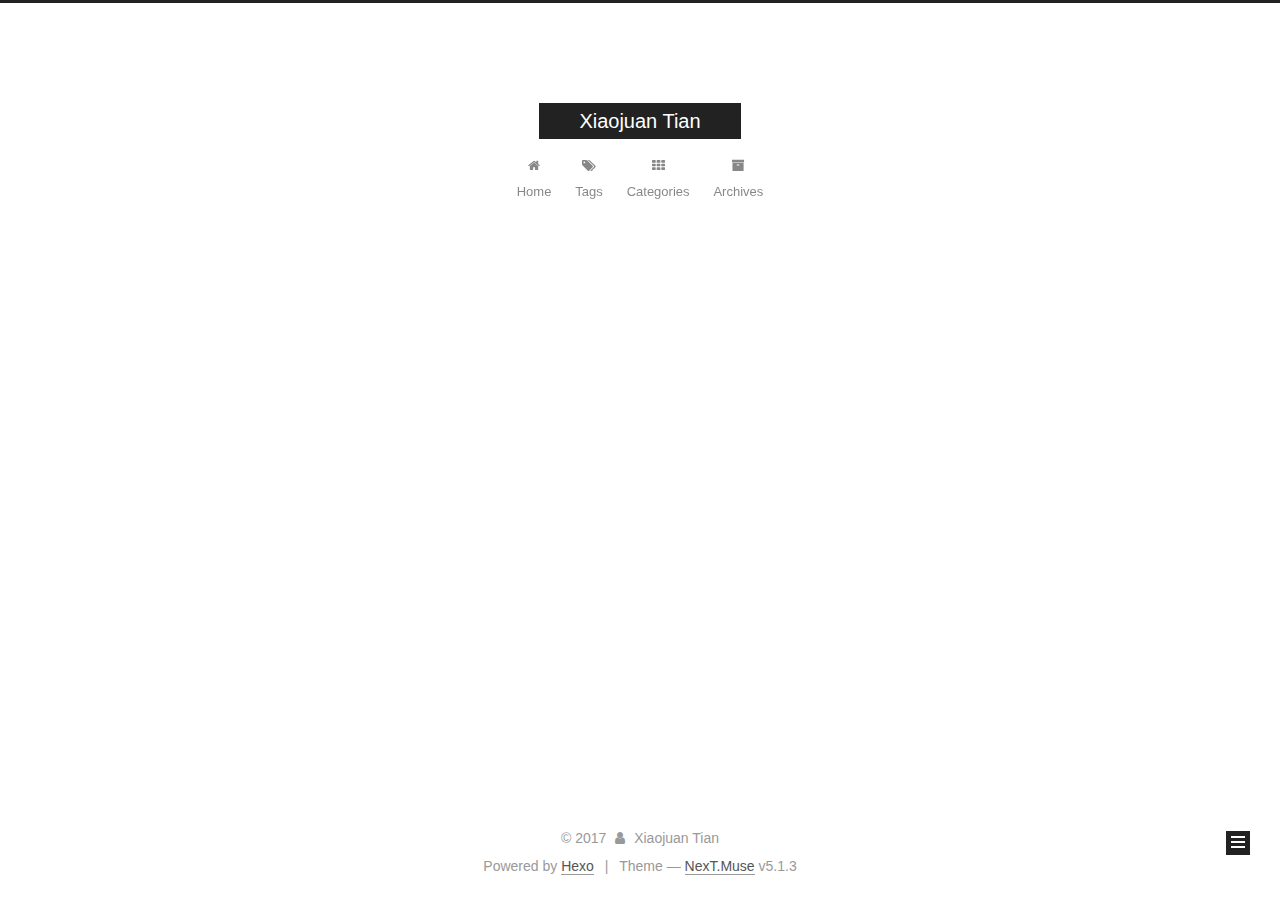
==== commit 3536dcc1: "Site updated: 2017-11-30 23:20:23" ====
--- a/archives/index.html
+++ b/archives/index.html
@@ -273,7 +273,7 @@
         
             <a class="post-title-link" href="/2017/11/30/test/" itemprop="url">
               
-                <span itemprop="name">test</span>
+                <span itemprop="name">Kaggle Competition - Porto Seguro Safety Driver Prediction</span>
               
             </a>
         
@@ -393,7 +393,25 @@
             
 
             
-
+              
+              
+              <div class="site-state-item site-state-categories">
+                <a href="/categories/index.html">
+                  <span class="site-state-item-count">1</span>
+                  <span class="site-state-item-name">categories</span>
+                </a>
+              </div>
+            
+
+            
+              
+              
+              <div class="site-state-item site-state-tags">
+                <a href="/tags/index.html">
+                  <span class="site-state-item-count">2</span>
+                  <span class="site-state-item-name">tags</span>
+                </a>
+              </div>
             
 
           </nav>
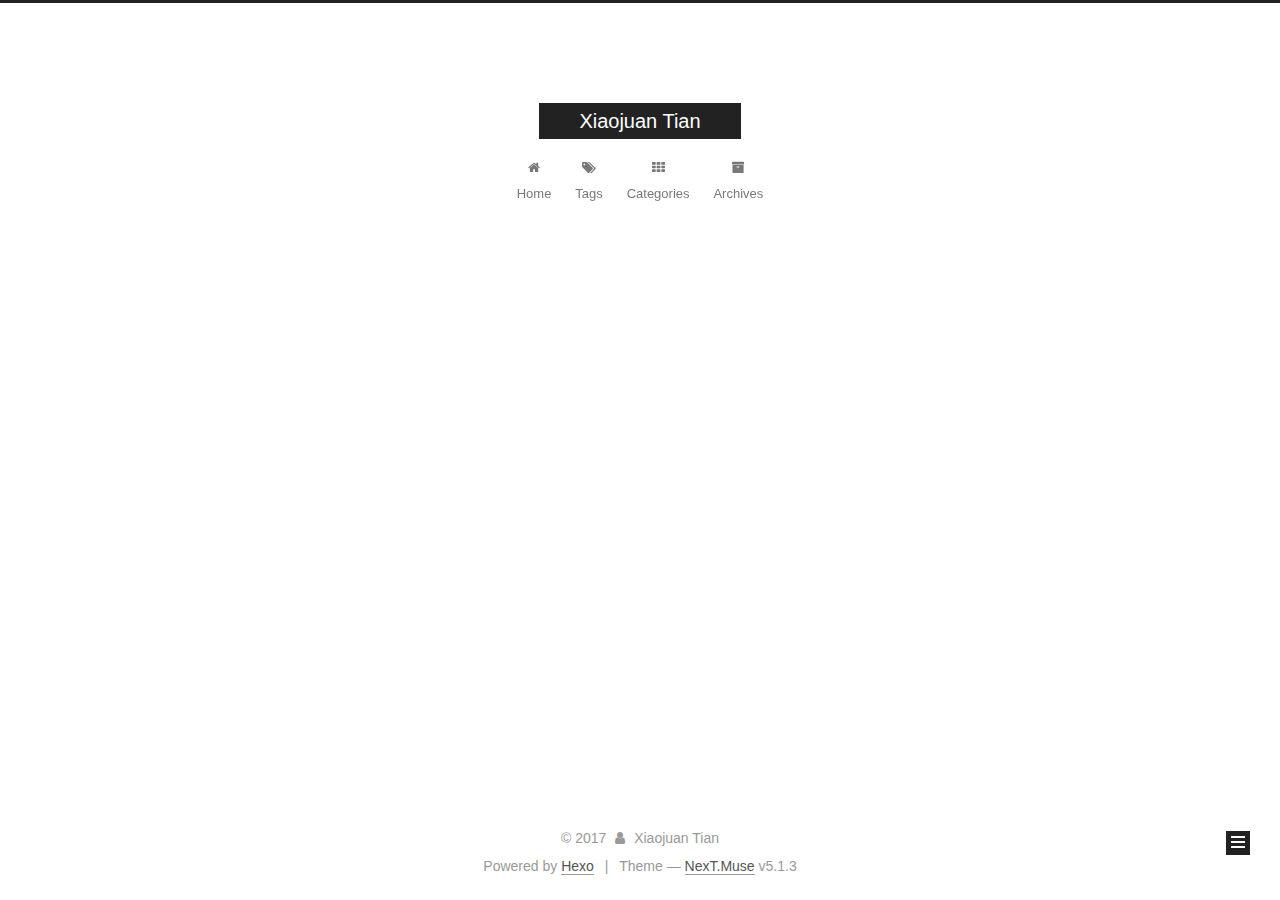
==== commit bfc08a7a: "Site updated: 2017-12-14 07:34:48" ====
--- a/archives/index.html
+++ b/archives/index.html
@@ -247,7 +247,7 @@
         
           
         
-        Um..! 2 posts in total. Keep on posting.
+        Um..! 1 post. Keep on posting.
       </span>
 
       
@@ -271,7 +271,7 @@
 
       <h2 class="post-title">
         
-            <a class="post-title-link" href="/2017/11/30/test/" itemprop="url">
+            <a class="post-title-link" href="/2017/11/30/porto_seguro_safety_driver/" itemprop="url">
               
                 <span itemprop="name">Kaggle Competition - Porto Seguro Safety Driver Prediction</span>
               
@@ -294,43 +294,6 @@
 
       
 
-        
-        
-        
-
-        
-        
-
-        
-
-  <article class="post post-type-normal" itemscope itemtype="http://schema.org/Article">
-    <header class="post-header">
-
-      <h2 class="post-title">
-        
-            <a class="post-title-link" href="/2017/11/30/hello-world/" itemprop="url">
-              
-                <span itemprop="name">Hello World</span>
-              
-            </a>
-        
-      </h2>
-
-      <div class="post-meta">
-        <time class="post-time" itemprop="dateCreated"
-              datetime="2017-11-30T15:47:41+08:00"
-              content="2017-11-30" >
-          11-30
-        </time>
-      </div>
-
-    </header>
-  </article>
-
-
-
-      
-
     </div>
   </div>
   
@@ -386,7 +349,7 @@
               
                 <a href="/archives/">
               
-                  <span class="site-state-item-count">2</span>
+                  <span class="site-state-item-count">1</span>
                   <span class="site-state-item-name">posts</span>
                 </a>
               </div>
